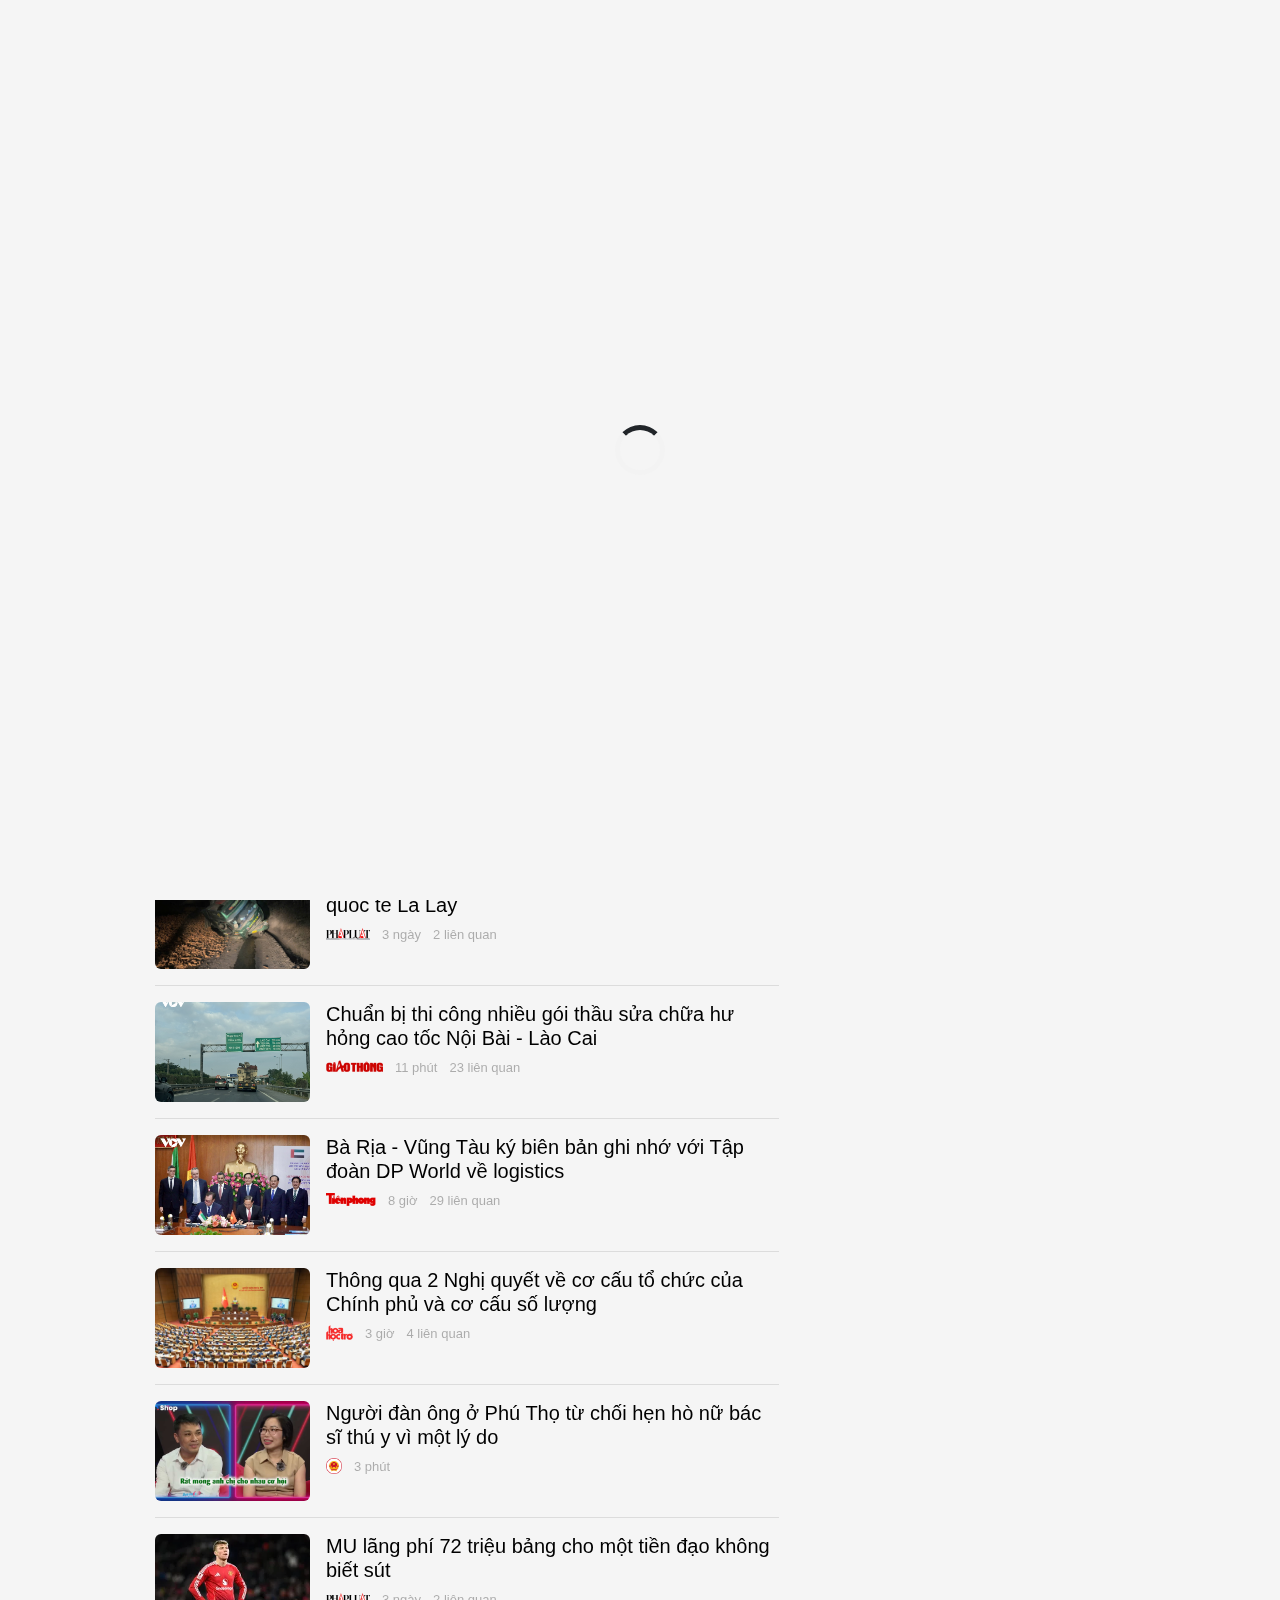
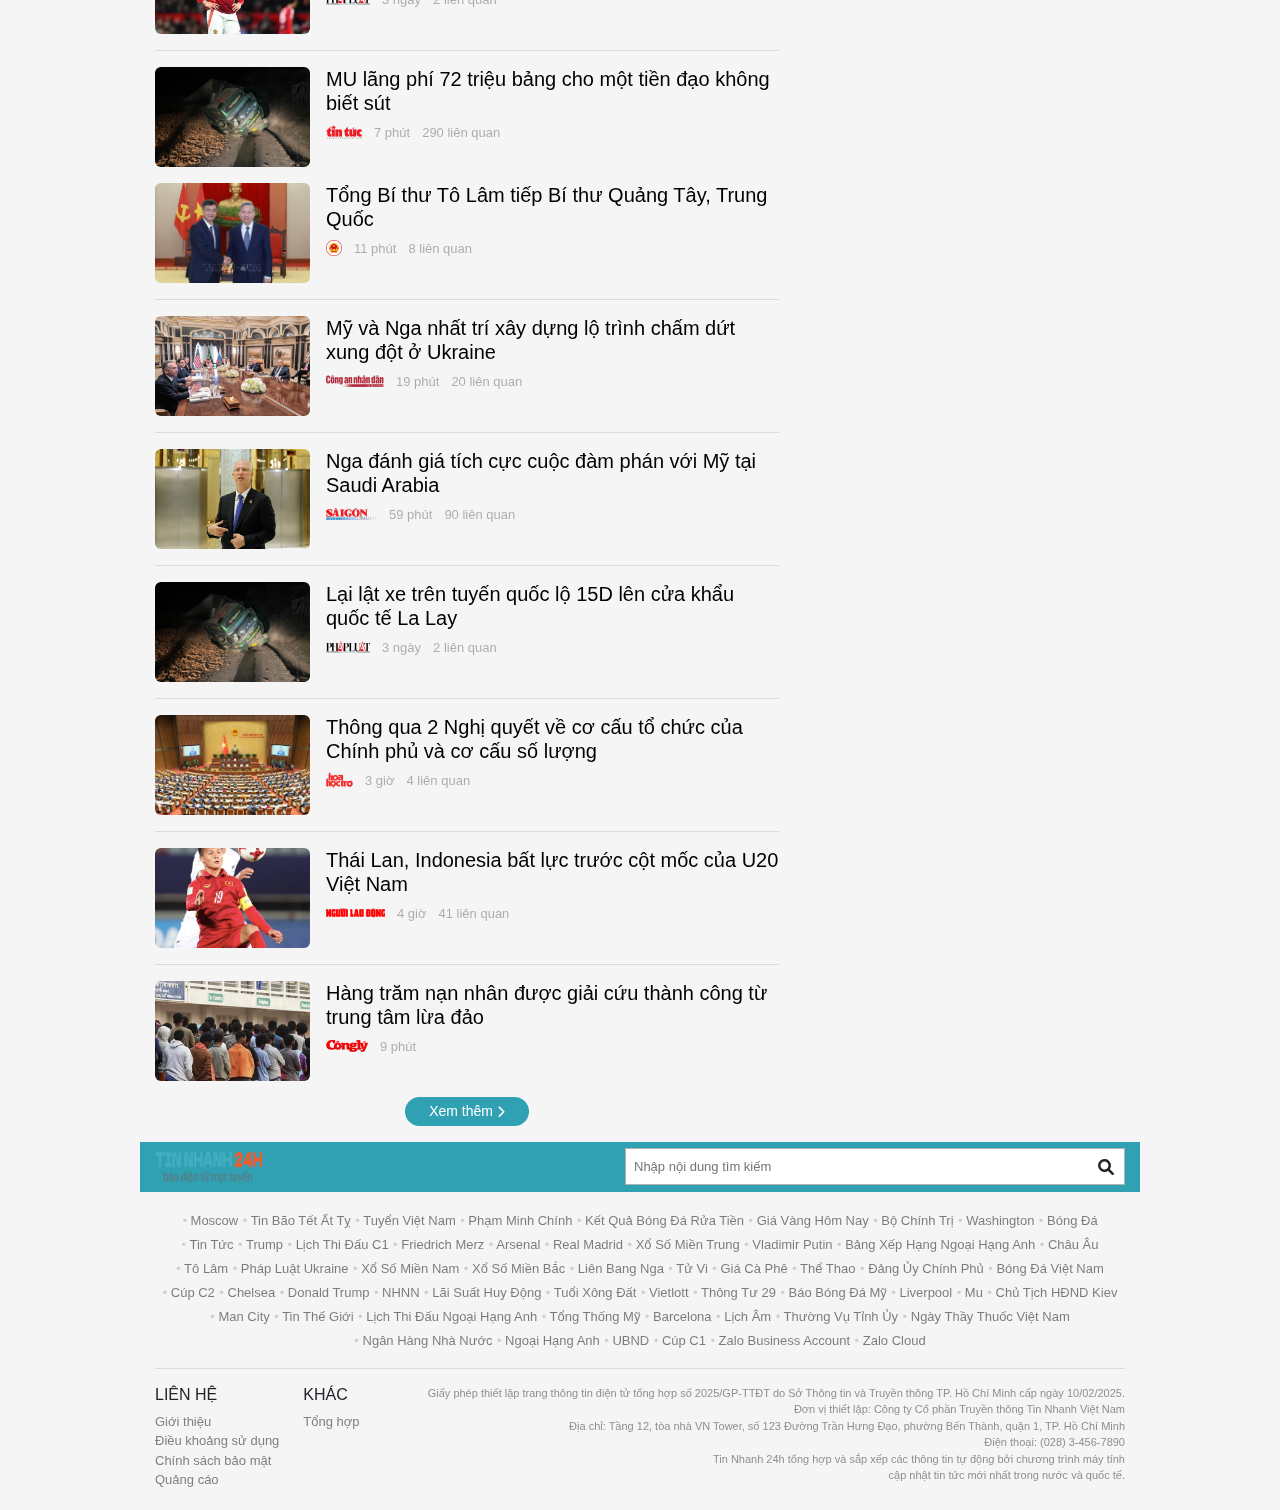
==== html/new.html @ cde20c7b "Initial commit" ====
<!DOCTYPE html>
<html lang="en">
<head>
    <meta charset="UTF-8">
    <meta name="viewport" content="width=device-width, initial-scale=1.0">
    <title>Document</title>
    <link rel="stylesheet" href="https://cdn.jsdelivr.net/npm/bootstrap@5.3.2/dist/css/bootstrap.min.css">
    <link rel="stylesheet" href="https://cdn.jsdelivr.net/npm/bootstrap-icons/font/bootstrap-icons.css">
    <link rel="stylesheet" href="https://cdnjs.cloudflare.com/ajax/libs/font-awesome/6.0.0-beta3/css/all.min.css">
    <link href="https://fonts.googleapis.com/css2?family=Be+Vietnam+Pro:wght@400;500;700&display=swap" rel="stylesheet">
    <link rel="stylesheet" href="../assets/css/style.css">
    <link rel="stylesheet" href="../assets/css/reponsive.css">
</head>
<body>
    <!-- Loading Screen -->
    <div class="loading">
        <div class="loading__loader"></div>
    </div>
    <!-- End Loading Screen -->
    <div class="app">
        <!-- điều hướng -->
        <div class="go-up position-relative text-white text-center rounded-pill cursor-pointer">
            <i class="fa-solid fa-up-long"></i>
        </div>
        <!-- Kết thúc điều hướng -->
        <!-- Phần header -->
        <header class="header">
            <div class="containers">
                <div class="header__level d-flex justify-content-between pt-1 pb-1">
                    <div class="header__left d-flex align-items-center">
                        <div title="Trang chủ" class="header__left-logo ">
                            <img src="../assets/img/logo.png" alt="" class="h-100">
                        </div>
                        <div class="header__left-search position-relative">
                            <div class="input__group d-flex align-items-center">
                                <input type="text" class="input flex-grow-1 border-0 p-2" placeholder="Nhập nội dung tìm kiếm" >
                                <button class="btn btn-search p-0 fs-6">
                                    <i class="fas fa-search p-2"></i>
                                </button>
                            </div>
                            <div class="header__search-list position-absolute d-none">
                            </div>
                        </div>
                    </div>
                    <div class="header__right d-flex align-items-center">
                        <div class="header__right-icon d-flex align-items-center gap-2">
                            <div class="right__icon-user position-relative mt-1">
                                <i title="Cá nhân" class="fa-regular fa-user fs-5 opacity-50 cursor-pointer"></i>
                                <div class="user__downdrop position-absolute d-none">
                                    <h4>Tài khoản</h4>
                                    <div class="user__downdrop-item">
                                        <p class="opacity-50">Bạn đồng ý với việc Đăng nhập/Đăng ký tài khoản chứ!</p>
                                        <div class="form-check">
                                            <input type="checkbox" id="checkbox" class="form-check-input">
                                            <label class="form-check-label" for="checkbox">Tôi đã đọc và đồng ý với Điều khoản sử dụng và Chính sách bảo mật</label>
                                        </div>
                                    </div>
                                    <div class="user__downdrop-item2 d-flex gap-2 d-none">
                                        <div class="downdrop__items-avatar rounded-pill">
                                            
                                        </div>
                                        <div class="downdrop__items-info">
                                            <h5></h5>
                                            <p></p>
                                        </div>
                                    </div>
                                    <div class="user__downdrop-button pt-2 ">
                                        <button class="btn btn-primary w-100 btn__login" disabled data-bs-toggle="modal" data-bs-target="#authModal">Đăng Nhập</button>
                                        <button class="btn btn-primary w-100 btn__logout d-none">Đăng Xuất</button>
                                    </div>
                                </div>
                                <div class="modal fade" id="authModal" tabindex="-1" aria-labelledby="authModalLabel" aria-hidden="true">
                                    <div class="modal-dialog">
                                        <div class="modal-content">
                                            <div class="modal-header">
                                                <h4 class="modal-title" id="authModalLabel">Login</h4>
                                                <button type="button" class="btn-close" data-bs-dismiss="modal"></button>
                                            </div>
                                            <div class="modal-body">
                                                <div id="loginForm">
                                                    <form>
                                                        <div class="mb-3">
                                                            <label for="loginEmail" class="form-label">Email</label>
                                                            <input type="email" class="form-control loginEmail" required>
                                                        </div>
                                                        <div class="mb-3">
                                                            <label for="loginPassword" class="form-label">Password</label>
                                                            <input type="password" class="form-control loginPassword" required>
                                                        </div>
                                                        <button type="submit" class="btn btn-primary w-100">Login</button>
                                                    </form>
                                                    <p class="mt-3 text-center">
                                                        Chưa có tài khoản? <a href="#" class="switchToRegister">Đăng ký</a>
                                                    </p>
                                                </div>
                                
                                                <div id="registerForm" style="display: none;">
                                                    <form>
                                                        <div class="mb-3">
                                                            <label for="registerUser" class="form-label">Tên đăng nhập</label>
                                                            <input type="text" class="form-control registerUser" required>
                                                        </div>
                                                        <div class="mb-3">
                                                            <label for="registerEmail" class="form-label">Email</label>
                                                            <input type="email" class="form-control registerEmail" required>
                                                        </div>
                                                        <div class="mb-3">
                                                            <label for="registerPassword" class="form-label">Mật khẩu</label>
                                                            <input type="password" class="form-control registerPassword" required>
                                                        </div>
                                                        <button type="submit" class="btn btn-success w-100">Register</button>
                                                    </form>
                                                    <p class="mt-3 text-center">
                                                        Đã có tài khoản? <a href="#" class="switchToLogin">Đăng nhập</a>
                                                    </p>
                                                </div>
                                            </div>
                                        </div>
                                    </div>
                                </div>
                            </div>
                            <div class="right__icon-block d-flex flex-wrap gap-1 align-items-center justify-content-center rounded-2 opacity-50">
                                <i class="fa-regular fa-square"></i>
                                <i class="fa-regular fa-square"></i>
                                <i class="fa-regular fa-square"></i>
                                <i class="fa-regular fa-square"></i>
                            </div>
                            <div class="right__icon-search d-none">
                                <i class="fas fa-search"></i>
                            </div>
                        </div>
                    </div>
                </div>
            </div>
        </header>
        <!-- Kết thúc phần header -->

        <!-- Phần section1 -->
        <section class="section1 position-relative">
            <div class="navbar p-0">
                <div class="containers">
                    <div class="navbar__menus d-flex w-100 justify-content-between align-items-center">
                        <div class="menu__left d-flex text-white">
                            <nav class="navbar__menu-lists d-flex">
                                <a class="" href="./index.html">NÓNG</a>
                                <a class="active" href="./new.html">MỚI</a>
                                <a class="" href="./video.html">VIDEO</a>
                                <a class="" href="./topic.html">CHỦ ĐỀ</a>
                            </nav>
                            <div class="navbar__menu-topic d-flex align-items-center gap-1 ms-1">
                                <div class="menu__topic-item rounded-pill"># Năng lượng tích cực</div>
                                <div class="menu__topic-item rounded-pill"># Khám phá Việt Nam</div>
                                <div class="menu__topic-item rounded-pill"># Tin Tức Nóng</div>
                            </div>
                        </div>
                        <div class="navbar__menu-icon" title="Chuyên mục" >
                            <i class="fas fa-bars text-white h-100"></i>
                        </div>
                    </div>
                </div>
            </div>
            <div class="navbar__menu-full position-absolute pt-3 pb-2 d-none">
                <div class="containers">
                    <div class="menu__full-lists d-flex flex-wrap">
                        <div class="menu__full-item mb-2">
                            <h2 class="menu__full-heading fs-6 ps-3">BÓNG ĐÁ</h2>
                        </div>
                        <div class="menu__full-item mb-2">
                            <h2 class="menu__full-heading fs-6 ps-3">THẾ GIỚI</h2>
                        </div>
                        <div class="menu__full-item mb-2">
                            <h2 class="menu__full-heading fs-6 ps-3">XÃ HỘI</h2>
                            <ul>
                                <li>Thời sự</li>
                                <li>Giao thông</li>
                                <li>Môi trường</li>
                            </ul>
                        </div>
                        <div class="menu__full-item mb-2">
                            <h2 class="menu__full-heading fs-6 ps-3">VĂN HÓA</h2>
                            <ul>
                                <li>Nghệ thuật</li>
                                <li>Ẩm thực</li>
                                <li>Du lịch</li>
                            </ul>
                        </div>
                        <div class="menu__full-item mb-2">
                            <h2 class="menu__full-heading fs-6 ps-3">KINH TẾ</h2>
                            <ul>
                                <li>Lao động - Việc làm</li>
                                <li>Tài chính</li>
                                <li>Chứng khoán</li>
                                <li>Kinh doanh</li>
                            </ul>
                        </div>
                        <div class="menu__full-item mb-2">
                            <h2 class="menu__full-heading fs-6 ps-3">GIÁO DỤC</h2>
                            <ul>
                                <li>Học bổng - Du lịch</li>
                                <li>Đào tạo - Thi cử</li>
                                <li>Tuyển sinh 2024</li>
                            </ul>
                        </div>
                        <div class="menu__full-item mb-2">
                            <h2 class="menu__full-heading fs-6 ps-3">THỂ THAO</h2>
                            <ul>
                                <li>Bóng đá quốc tế</li>
                                <li>Bóng đá Việt Nam</li>
                                <li>Quần vợt</li>
                            </ul>
                        </div>
                        <div class="menu__full-item mb-2">
                            <h2 class="menu__full-heading fs-6 ps-3">GIẢI TRÍ</h2>
                            <ul>
                                <li>Âm nhạc</li>   
                                <li>Thời trang</li>
                                <li>Điện ảnh - Truyền hình</li>
                            </ul>
                        </div>
                        <div class="menu__full-item mb-2">
                            <h2 class="menu__full-heading fs-6 ps-3">PHÁP LUẬT</h2>
                            <ul>
                                <li>An ninh - Trật tự</li>
                                <li>Hình sự - Dân sự</li>
                            </ul>
                        </div>
                        <div class="menu__full-item mb-2">
                            <h2 class="menu__full-heading fs-6 ps-3">CÔNG NGHỆ</h2>
                            <ul>
                                <li>CNTT - Viễn thông</li>
                                <li>Thiết bị - Phần cứng</li>
                            </ul>
                        </div>
                        <div class="menu__full-item mb-2">
                            <h2 class="menu__full-heading fs-6 ps-3">KHOA HỌC</h2>
                        </div>
                        <div class="menu__full-item mb-2">
                            <h2 class="menu__full-heading fs-6 ps-3">ĐỜI SỐNG</h2>
                            <ul>
                                <li>Dinh dưỡng - Làm đẹp</li>
                                <li>Tình yêu - Hôn nhân</li>
                                <li>Sức khỏe - Y tế</li>
                            </ul>
                        </div>
                        <div class="menu__full-item mb-2">
                            <h2 class="menu__full-heading fs-6 ps-3">XE CỘ</h2>
                        </div>
                        <div class="menu__full-item mb-2">
                            <h2 class="menu__full-heading fs-6 ps-3">Nhà Đất</h2>
                            <ul>
                                <li>Quản lý - Quy hoạch</li>
                                <li>Không gian - Kiến trúc</li>
                            </ul>
                        </div>
                        <div class="menu__full-item mb-2">
                            <h2 class="menu__full-heading fs-6 ps-3">TIỆN ÍCH</h2>
                            <ul>
                                <li>Kết quả xổ số</li>
                                <li>Giá vàng hôm nay</li>
                                <li>Thời tiết</li>
                                <li>Lịch âm</li>
                            </ul>
                        </div>
                    </div>
                </div>
            </div>
        </section>
        <!-- Kết thúc section1 -->

        <!-- Phần section8 -->
        <section class="section8 d-none">
            <div class="containers">
                <div class="header__left-search section8__header-left position-relative">
                    <div class="input__group d-flex align-items-center">
                        <input type="text" class="input flex-grow-1 border-0 p-2" placeholder="Nhập nội dung tìm kiếm" >
                        <button class="btn btn-search p-0 fs-6">
                            <i class="fas fa-search p-2"></i>
                        </button>
                    </div>
                    <div class="header__search-list position-absolute d-none">
                    </div>
                </div>
            </div>
        </section>
        <!-- Ket thuc section8 -->
        
        <!-- section3 -->
        <section class="section3">
            <div class="containers pt-3 pb-3">
                <div class="secion3__heading">
                    <h3 class="heading__title m-0">TIN MỚI</h3>
                </div>
                <div class="section3__body d-flex justify-content-between">
                    <div class="section3__body-main">
                        <div class="body__content">
                            <div class="content__list content__list-border d-flex flex-column">
                                <a href="./page.html?id=12" class="body__item d-flex gap-3">
                                    <div class="item__img rounded-2">
                                        <img src="../assets/img/title12.png" alt="">
                                    </div>
                                    <div title="Bắt đối tượng trêu ghẹo cô gái, đập phá quán ăn ở TPHCM" class="item__content">
                                        <h2 class="item__content-heading">
                                            Bắt đối tượng trêu ghẹo cô gái, đập phá quán ăn ở TPHCM
                                        </h2>
                                        <div class="item__footer">
                                            <div class="item__footer-logo">
                                                <img src="../assets/img/congannhandan.png" alt="">
                                            </div>
                                            <div class="item__footer-time">
                                                <p>2 giờ</p>
                                            </div>
                                            <div class="item__footer-line">
                                                <p>1 liên quan</p>
                                            </div>
                                        </div>
                                    </div>
                                </a>
                                <a href="./page.html?id=12" class="body__item d-flex gap-3">
                                    <div class="item__img rounded-2">
                                        <img src="../assets/img/title13.webp" alt="">
                                    </div>
                                    <div title="Bắt đối tượng trêu ghẹo cô gái, đập phá quán ăn ở TPHCM" class="item__content">
                                        <h2 class="item__content-heading">
                                            Ba năm xung đột với Ukraine, Nga 'thân' hơn với Trung Quốc, mọi thứ không hẳn đã tốt hơn
                                        </h2>
                                        <div class="item__footer">
                                            <div class="item__footer-logo">
                                                <img src="../assets/img/congannhandan.png" alt="">
                                            </div>
                                            <div class="item__footer-time">
                                                <p>2 giờ</p>
                                            </div>
                                            <div class="item__footer-line">
                                                <p>1 liên quan</p>
                                            </div>
                                        </div>
                                    </div>
                                </a>
                                <a href="./page.html?id=2" class="body__item d-flex gap-3">
                                    <div class="item__img rounded-2">
                                        <img src="../assets/img/title14.webp" alt="">
                                    </div>
                                    <div class="item__content">
                                        <h2 title="Nghị quyết 57 là cơ hội có một không hai với các nhà khoa học" class="item__content-heading">
                                            Nghị quyết 57 là cơ hội có một không hai với các nhà khoa học
                                        </h2>
                                        <div class="item__footer">
                                            <div class="item__footer-logo">
                                                <img src="../assets/img/chinhphu.png" alt="">
                                            </div>
                                            <div class="item__footer-time">
                                                <p>12 phút</p>
                                            </div>
                                            <div class="item__footer-line">
                                                <p>90 liên quan</p>
                                            </div>
                                        </div>
                                    </div>
                                </a>
                                <a href="./page.html?id=3" class="body__item d-flex gap-3">
                                    <div class="item__img rounded-2">
                                        <img src="../assets/img/title15.webp" alt="">
                                    </div>
                                    <div class="item__content">
                                        <h2 title="Phá vỡ thỏa thuận ngừng bắn, Israel phát động không kích vào Lebanon" class="item__content-heading">
                                            Phá vỡ thỏa thuận ngừng bắn, Israel phát động không kích vào Lebanon
                                        </h2>
                                        <div class="item__footer">
                                            <div class="item__footer-logo">
                                                <img src="../assets/img/tintuc.png" alt="">
                                            </div>
                                            <div class="item__footer-time">
                                                <p>3 phút</p>
                                            </div>
                                            <div class="item__footer-line">
                                                <p>4 liên quan</p>
                                            </div>
                                        </div>
                                    </div>
                                </a>
                                <a href="./page.html?id=4" class="body__item d-flex gap-3">
                                    <div class="item__img rounded-2">
                                        <img src="../assets/img/title16.webp" alt="">
                                    </div>
                                    <div class="item__content">
                                        <h2 title="Mẫu xe Geely Monjaro dự kiến ra mắt thị trường Việt Nam với thiết kế nổi bật" class="item__content-heading">
                                            Mẫu xe Geely Monjaro dự kiến ra mắt thị trường Việt Nam với thiết kế nổi bật
                                        </h2>
                                        <div class="item__footer">
                                            <div class="item__footer-logo">
                                                <img src="../assets/img/tintuc.png" alt="">
                                            </div>
                                            <div class="item__footer-time">
                                                <p>20 phút</p>
                                            </div>
                                            <div class="item__footer-line">
                                                <p>1 liên quan</p>
                                            </div>
                                        </div>
                                    </div>
                                </a>
                                <a href="./page.html?id=5" class="body__item d-flex gap-3">
                                    <div class="item__img rounded-2">
                                        <img src="../assets/img/title17.webp" alt="">
                                    </div>
                                    <div class="item__content">
                                        <h2 title="Cô gái Bắc Ninh kể màn rước dâu chưa đầy 1 phút và tấm biển 'lạ' trước cổng" class="item__content-heading">
                                            Cô gái Bắc Ninh kể màn rước dâu chưa đầy 1 phút và tấm biển 'lạ' trước cổng
                                        </h2>
                                        <div class="item__footer">
                                            <div class="item__footer-logo">
                                                <img src="../assets/img/tienphong.png" alt="">
                                            </div>
                                            <div class="item__footer-time">
                                                <p>10 giờ</p>
                                            </div>
                                            <div class="item__footer-line">
                                                <p>8 liên quan</p>
                                            </div>
                                        </div>
                                    </div>
                                </a>
                                <a href="./page.html?id=6" class="body__item d-flex gap-3 border-0">
                                    <div class="item__img rounded-2">
                                        <img src="../assets/img/title18.webp" alt="">
                                    </div>
                                    <div class="item__content">
                                        <h2 title="Ông Zelensky rắn về chuyện 'nợ nần' với Mỹ" class="item__content-heading">
                                            Ông Zelensky rắn về chuyện 'nợ nần' với Mỹ
                                        </h2>
                                        <div class="item__footer">
                                            <div class="item__footer-logo">
                                                <img src="../assets/img/thegioi.png" alt="">
                                            </div>
                                            <div class="item__footer-time">
                                                <p>12 giờ</p>
                                            </div>
                                            <div class="item__footer-line">
                                                <p>12 liên quan</p>
                                            </div>
                                        </div>
                                    </div>
                                </a>
                                <a href="./page.html?id=7" class="body__item d-flex gap-3">
                                    <div class="item__img rounded-2">
                                        <img src="../assets/img/title19.webp" alt="">
                                    </div>
                                    <div class="item__content">
                                        <h2 title="Bắt nguyên chủ tịch phường cùng nguyên cán bộ địa chính do liên quan đến sai phạm đất đai" class="item__content-heading">
                                            Bắt nguyên chủ tịch phường cùng nguyên cán bộ địa chính do liên quan đến sai phạm đất đai
                                        </h2>
                                        <div class="item__footer">
                                            <div class="item__footer-logo">
                                                <img src="../assets/img/congluan.png" alt="">
                                            </div>
                                            <div class="item__footer-time">
                                                <p>2 ngày</p>
                                            </div>
                                            <div class="item__footer-line">
                                                <p>122 liên quan</p>
                                            </div>
                                        </div>
                                    </div>
                                </a>
                                <a href="./page.html?id=8" class="body__item d-flex gap-3">
                                    <div class="item__img rounded-2">
                                        <img src="../assets/img/title20.webp" alt="">
                                    </div>
                                    <div class="item__content">
                                        <h2 title="Giá vàng hôm nay 24-2: Vừa mở cửa đã đồng loạt giảm" class="item__content-heading">
                                            Giá vàng hôm nay 24-2: Vừa mở cửa đã đồng loạt giảm
                                        </h2>
                                        <div class="item__footer">
                                            <div class="item__footer-logo">
                                                <img src="../assets/img/dautu.png" alt="">
                                            </div>
                                            <div class="item__footer-time">
                                                <p>5 phút</p>
                                            </div>
                                            <div class="item__footer-line">
                                                <p>23 liên quan</p>
                                            </div>
                                        </div>
                                    </div>
                                </a>
                                <a href="./page.html?id=9" class="body__item d-flex gap-3">
                                    <div class="item__img rounded-2">
                                        <img src="../assets/img/title21.webp" alt="">
                                    </div>
                                    <div class="item__content">
                                        <h2 title="Án phạt dành cho thủ môn Nguyễn Filip" class="item__content-heading">
                                            Án phạt dành cho thủ môn Nguyễn Filip
                                        </h2>
                                        <div class="item__footer">
                                            <div class="item__footer-logo">
                                                <img src="../assets/img/nguoiduatin.png" alt="">
                                            </div>
                                            <div class="item__footer-time">
                                                <p>1 giờ</p>
                                            </div>
                                            <div class="item__footer-line">
                                                <p></p>
                                            </div>
                                        </div>
                                    </div>
                                </a>
                                <a href="./page.html?id=10" class="body__item d-flex gap-3">
                                    <div class="item__img rounded-2">
                                        <img src="../assets/img/title22.webp" alt="">
                                    </div>
                                    <div class="item__content">
                                        <h2 title="Liệu các công ty phương Tây có khả năng quay trở lại thị trường Nga?" class="item__content-heading">
                                            Liệu các công ty phương Tây có khả năng quay trở lại thị trường Nga?
                                        </h2>
                                        <div class="item__footer">
                                            <div class="item__footer-logo">
                                                <img src="../assets/img/kiemtoan.png" alt="">
                                            </div>
                                            <div class="item__footer-time">
                                                <p>50 phút</p>
                                            </div>
                                            <div class="item__footer-line">
                                                <p>22 liên quan</p>
                                            </div>
                                        </div>
                                    </div>
                                </a>
                                <a href="./page.html?id=11" class="body__item d-flex gap-3">
                                    <div class="item__img rounded-2">
                                        <img src="../assets/img/title23.webp" alt="">
                                    </div>
                                    <div class="item__content">
                                        <h2 title="Chủ tịch UBND tỉnh Lạng Sơn: Cao tốc Lạng Sơn - Thái Nguyên vừa có ý nghĩa phát triển KT-XH, vừa đảm bảo ANQP" class="item__content-heading">
                                            Chủ tịch UBND tỉnh Lạng Sơn: Cao tốc Lạng Sơn - Thái Nguyên vừa có ý nghĩa phát triển KT-XH, vừa đảm bảo ANQP
                                        </h2>
                                        <div class="item__footer">
                                            <div class="item__footer-logo">
                                                <img src="../assets/img/congly.png" alt="">
                                            </div>
                                            <div class="item__footer-time">
                                                <p>34 phút</p>
                                            </div>
                                            <div class="item__footer-line">
                                                <p>10 liên quan</p>
                                            </div>
                                        </div>
                                    </div>
                                </a>
                                <a href="./page.html?id=12" class="body__item d-flex gap-3">
                                    <div class="item__img rounded-2">
                                        <img src="../assets/img/title24.webp" alt="">
                                    </div>
                                    <div class="item__content">
                                        <h2 title="Điểm danh 3 sản phẩm du lịch mới hứa hẹn 'làm mưa làm gió' tại Đà Nẵng" class="item__content-heading">
                                            Điểm danh 3 sản phẩm du lịch mới hứa hẹn 'làm mưa làm gió' tại Đà Nẵng
                                        </h2>
                                        <div class="item__footer">
                                            <div class="item__footer-logo">
                                                <img src="../assets/img/nguoiduatin.png" alt="">
                                            </div>
                                            <div class="item__footer-time">
                                                <p>1 ngày</p>
                                            </div>
                                            <div class="item__footer-line">
                                                <p>1 liên quan</p>
                                            </div>
                                        </div>
                                    </div>
                                </a>
                                <a href="./page.html?id=1" class="body__item d-flex gap-3">
                                    <div class="item__img rounded-2">
                                        <img src="../assets/img/title30.webp" alt="">
                                    </div>
                                    <div class="item__content">
                                        <h2 title="Hơn 4,6 triệu lượt hành khách đi metro số 1 sau 2 tháng vận hành" class="item__content-heading">
                                            Hơn 4,6 triệu lượt hành khách đi metro số 1 sau 2 tháng vận hành
                                        </h2>
                                        <div class="item__footer">
                                            <div class="item__footer-logo">
                                                <img src="../assets/img/dautu.png" alt="">
                                            </div>
                                            <div class="item__footer-time">
                                                <p>14 giờ</p>
                                            </div>
                                            <div class="item__footer-line">
                                                <p>19 liên quan</p>
                                            </div>
                                        </div>
                                    </div>
                                </a>
                                <a href="./page.html?id=2" class="body__item d-flex gap-3">
                                    <div class="item__img rounded-2">
                                        <img src="../assets/img/title29.webp" alt="">
                                    </div>
                                    <div class="item__content">
                                        <h2 title="Hàng trăm nạn nhân được giải cứu thành công từ trung tâm lừa đảo" class="item__content-heading">
                                            Hàng trăm nạn nhân được giải cứu thành công từ trung tâm lừa đảo
                                        </h2>
                                        <div class="item__footer">
                                            <div class="item__footer-logo">
                                                <img src="../assets/img/congly.png" alt="">
                                            </div>
                                            <div class="item__footer-time">
                                                <p>9 phút</p>
                                            </div>
                                            <div class="item__footer-line">
                                                <p></p>
                                            </div>
                                        </div>
                                    </div>
                                </a>
                                <a href="./page.html?id=3" class="body__item d-flex gap-3">
                                    <div class="item__img rounded-2">
                                        <img src="../assets/img/title26.webp" alt="">
                                    </div>
                                    <div class="item__content">
                                        <h2 title="Volvo XC60 được nâng cấp nhẹ thiết kế" class="item__content-heading">
                                            Volvo XC60 được nâng cấp nhẹ thiết kế
                                        </h2>
                                        <div class="item__footer">
                                            <div class="item__footer-logo">
                                                <img src="../assets/img/giaothong.png" alt="">
                                            </div>
                                            <div class="item__footer-time">
                                                <p>3 giờ</p>
                                            </div>
                                            <div class="item__footer-line">
                                                <p>14 liên quan</p>
                                            </div>
                                        </div>
                                    </div>
                                </a>
                                <a href="./page.html?id=4" class="body__item d-flex gap-3 border-0">
                                    <div class="item__img rounded-2">
                                        <img src="../assets/img/title25.webp" alt="">
                                    </div>
                                    <div class="item__content">
                                        <h2 title="'Cha đẻ' ChatGPT đón con đầu lòng" class="item__content-heading">
                                            'Cha đẻ' ChatGPT đón con đầu lòng
                                        </h2>
                                        <div class="item__footer">
                                            <div class="item__footer-logo">
                                                <img src="../assets/img/saigon.png" alt="">
                                            </div>
                                            <div class="item__footer-time">
                                                <p>3 phút</p>
                                            </div>
                                            <div class="item__footer-line">
                                                <p>14 liên quan</p>
                                            </div>
                                        </div>
                                    </div>
                                </a>
                                <a href="./page.html?id=5" class="body__item d-flex gap-3">
                                    <div class="item__img rounded-2">
                                        <img src="../assets/img/title27.webp" alt="">
                                    </div>
                                    <div class="item__content">
                                        <h2 title="Toyota ngừng sản xuất dòng xe Corolla tại Nhật Bản" class="item__content-heading">
                                            Toyota ngừng sản xuất dòng xe Corolla tại Nhật Bản
                                        </h2>
                                        <div class="item__footer">
                                            <div class="item__footer-logo">
                                                <img src="../assets/img/anninh(1).png" alt="">
                                            </div>
                                            <div class="item__footer-time">
                                                <p>31 phút</p>
                                            </div>
                                            <div class="item__footer-line">
                                                <p>141 liên quan</p>
                                            </div>
                                        </div>
                                    </div>
                                </a>
                                <a href="./page.html?id=6" class="body__item d-flex gap-3">
                                    <div class="item__img rounded-2">
                                        <img src="../assets/img/title28.webp" alt="">
                                    </div>
                                    <div class="item__content">
                                        <h2 title="Công ty của Warren Buffett lãi kỷ lục, nắm khối tiền mặt 334 tỷ USD" class="item__content-heading">
                                            Công ty của Warren Buffett lãi kỷ lục, nắm khối tiền mặt 334 tỷ USD
                                        </h2>
                                        <div class="item__footer">
                                            <div class="item__footer-logo">
                                                <img src="../assets/img/dautu.png" alt="">
                                            </div>
                                            <div class="item__footer-time">
                                                <p>1 phút</p>
                                            </div>
                                            <div class="item__footer-line">
                                                <p></p>
                                            </div>
                                        </div>
                                    </div>
                                </a>
                                <a href="./page.html?id=3" class="body__item d-flex gap-3">
                                    <div class="item__img rounded-2">
                                        <img src="../assets/img/title2.png" alt="">
                                    </div>
                                    <div class="item__content">
                                        <h2 title="Tổng Bí thư Tô Lâm tiếp Bí thư Quảng Tây, Trung Quốc" class="item__content-heading">
                                            Tổng Bí thư Tô Lâm tiếp Bí thư Quảng Tây, Trung Quốc
                                        </h2>
                                        <div class="item__footer">
                                            <div class="item__footer-logo">
                                                <img src="../assets/img/chinhphu.png" alt="">
                                            </div>
                                            <div class="item__footer-time">
                                                <p>11 phút</p>
                                            </div>
                                            <div class="item__footer-line">
                                                <p>8 liên quan</p>
                                            </div>
                                        </div>
                                    </div>
                                </a>
                                <a href="./page.html?id=3" class="body__item d-flex gap-3">
                                    <div class="item__img rounded-2">
                                        <img src="../assets/img/title3.png" alt="">
                                    </div>
                                    <div class="item__content">
                                        <h2 title="Mỹ và Nga nhất trí xây dựng lộ trình chấm dứt xung đột ở Ukraine" class="item__content-heading">
                                            Mỹ và Nga nhất trí xây dựng lộ trình chấm dứt xung đột ở Ukraine
                                        </h2>
                                        <div class="item__footer">
                                            <div class="item__footer-logo">
                                                <img src="../assets/img/congannhandan.png" alt="">
                                            </div>
                                            <div class="item__footer-time">
                                                <p>19 phút</p>
                                            </div>
                                            <div class="item__footer-line">
                                                <p>20 liên quan</p>
                                            </div>
                                        </div>
                                    </div>
                                </a>
                                <a href="./page.html?id=4" class="body__item d-flex gap-3">
                                    <div class="item__img rounded-2">
                                        <img src="../assets/img/title4.png" alt="">
                                    </div>
                                    <div class="item__content">
                                        <h2 title="Nga đánh giá tích cực cuộc đàm phán với Mỹ tại Saudi Arabia" class="item__content-heading">
                                            Nga đánh giá tích cực cuộc đàm phán với Mỹ tại Saudi Arabia
                                        </h2>
                                        <div class="item__footer">
                                            <div class="item__footer-logo">
                                                <img src="../assets/img/saigon.png" alt="">
                                            </div>
                                            <div class="item__footer-time">
                                                <p>59 phút</p>
                                            </div>
                                            <div class="item__footer-line">
                                                <p>90 liên quan</p>
                                            </div>
                                        </div>
                                    </div>
                                </a>
                                <a href="./page.html?id=5" class="body__item d-flex gap-3">
                                    <div class="item__img rounded-2">
                                        <img src="../assets/img/title5.png" alt="">
                                    </div>
                                    <div class="item__content">
                                        <h2 title="Lại lật xe trên tuyến quốc lộ 15D lên cửa khẩu quốc tế La Lay" class="item__content-heading">
                                            Lại lật xe trên tuyến quốc lộ 15D lên cửa khẩu quốc tế La Lay
                                        </h2>
                                        <div class="item__footer">
                                            <div class="item__footer-logo">
                                                <img src="../assets/img/phapluat.png" alt="">
                                            </div>
                                            <div class="item__footer-time">
                                                <p>3 ngày</p>
                                            </div>
                                            <div class="item__footer-line">
                                                <p>2 liên quan</p>
                                            </div>
                                        </div>
                                    </div>
                                </a>
                                <a href="./page.html?id=6" class="body__item d-flex gap-3">
                                    <div class="item__img rounded-2">
                                        <img src="../assets/img/title6.png" alt="">
                                    </div>
                                    <div class="item__content">
                                        <h2 title="Chuẩn bị thi công nhiều gói thầu sửa chữa hư hỏng cao tốc Nội Bài - Lào Cai" class="item__content-heading">
                                            Chuẩn bị thi công nhiều gói thầu sửa chữa hư hỏng cao tốc Nội Bài - Lào Cai
                                        </h2>
                                        <div class="item__footer">
                                            <div class="item__footer-logo">
                                                <img src="../assets/img/giaothong.png" alt="">
                                            </div>
                                            <div class="item__footer-time">
                                                <p>11 phút</p>
                                            </div>
                                            <div class="item__footer-line">
                                                <p>23 liên quan</p>
                                            </div>
                                        </div>
                                    </div>
                                </a>
                                <a href="./page.html?id=7" class="body__item d-flex gap-3">
                                    <div class="item__img rounded-2">
                                        <img src="../assets/img/title7.png" alt="">
                                    </div>
                                    <div class="item__content">
                                        <h2 title="Bà Rịa - Vũng Tàu ký biên bản ghi nhớ với Tập đoàn DP World về logistics" class="item__content-heading">
                                            Bà Rịa - Vũng Tàu ký biên bản ghi nhớ với Tập đoàn DP World về logistics
                                        </h2>
                                        <div class="item__footer">
                                            <div class="item__footer-logo">
                                                <img src="../assets/img/tienphong.png" alt="">
                                            </div>
                                            <div class="item__footer-time">
                                                <p>8 giờ</p>
                                            </div>
                                            <div class="item__footer-line">
                                                <p>29 liên quan</p>
                                            </div>
                                        </div>
                                    </div>
                                </a>
                                <a href="./page.html?id=8" class="body__item d-flex gap-3">
                                    <div class="item__img rounded-2">
                                        <img src="../assets/img/title8.png" alt="">
                                    </div>
                                    <div class="item__content">
                                        <h2 title="Thông qua 2 Nghị quyết về cơ cấu tổ chức của Chính phủ và cơ cấu số lượng" class="item__content-heading">
                                            Thông qua 2 Nghị quyết về cơ cấu tổ chức của Chính phủ và cơ cấu số lượng
                                        </h2>
                                        <div class="item__footer">
                                            <div class="item__footer-logo">
                                                <img src="../assets/img/hoahoctro.png" alt="">
                                            </div>
                                            <div class="item__footer-time">
                                                <p>3 giờ</p>
                                            </div>
                                            <div class="item__footer-line">
                                                <p>4 liên quan</p>
                                            </div>
                                        </div>
                                    </div>
                                </a>
                                <a href="./page.html?id=9" class="body__item d-flex gap-3">
                                    <div class="item__img rounded-2">
                                        <img src="../assets/img/title9.png" alt="">
                                    </div>
                                    <div class="item__content">
                                        <h2 title="Người đàn ông ở Phú Thọ từ chối hẹn hò nữ bác sĩ thú y vì một lý do" class="item__content-heading">
                                            Người đàn ông ở Phú Thọ từ chối hẹn hò nữ bác sĩ thú y vì một lý do
                                        </h2>
                                        <div class="item__footer">
                                            <div class="item__footer-logo">
                                                <img src="../assets/img/chinhphu.png" alt="">
                                            </div>
                                            <div class="item__footer-time">
                                                <p>3 phút</p>
                                            </div>
                                            <div class="item__footer-line">
                                                <p></p>
                                            </div>
                                        </div>
                                    </div>
                                </a>
                                <a href="./page.html?id=10" class="body__item d-flex gap-3">
                                    <div class="item__img rounded-2">
                                        <img src="../assets/img/title10.webp" alt="">
                                    </div>
                                    <div class="item__content">
                                        <h2 title="MU lãng phí 72 triệu bảng cho một tiền đạo không biết sút" class="item__content-heading">
                                            MU lãng phí 72 triệu bảng cho một tiền đạo không biết sút
                                        </h2>
                                        <div class="item__footer">
                                            <div class="item__footer-logo">
                                                <img src="../assets/img/phapluat.png" alt="">
                                            </div>
                                            <div class="item__footer-time">
                                                <p>3 ngày</p>
                                            </div>
                                            <div class="item__footer-line">
                                                <p>2 liên quan</p>
                                            </div>
                                        </div>
                                    </div>
                                </a>
                                <a href="./page.html?id=5" class="body__item d-flex gap-3">
                                    <div class="item__img rounded-2">
                                        <img src="../assets/img/title5.png" alt="">
                                    </div>
                                    <div class="item__content">
                                        <h2 title="MU lãng phí 72 triệu bảng cho một tiền đạo không biết sút" class="item__content-heading">
                                            MU lãng phí 72 triệu bảng cho một tiền đạo không biết sút
                                        </h2>
                                        <div class="item__footer">
                                            <div class="item__footer-logo">
                                                <img src="../assets/img/tintuc.png" alt="">
                                            </div>
                                            <div class="item__footer-time">
                                                <p>7 phút</p>
                                            </div>
                                            <div class="item__footer-line">
                                                <p>290 liên quan</p>
                                            </div>
                                        </div>
                                    </div>
                                </a>
                                <a href="./page.html?id=2" class="body__item d-flex gap-3 border-0 pt-0">
                                    <div class="item__img rounded-2">
                                        <img src="../assets/img/title2.png" alt="">
                                    </div>
                                    <div class="item__content">
                                        <h2 title="Tổng Bí thư Tô Lâm tiếp Bí thư Quảng Tây, Trung Quốc" class="item__content-heading">
                                            Tổng Bí thư Tô Lâm tiếp Bí thư Quảng Tây, Trung Quốc
                                        </h2>
                                        <div class="item__footer">
                                            <div class="item__footer-logo">
                                                <img src="../assets/img/chinhphu.png" alt="">
                                            </div>
                                            <div class="item__footer-time">
                                                <p>11 phút</p>
                                            </div>
                                            <div class="item__footer-line">
                                                <p>8 liên quan</p>
                                            </div>
                                        </div>
                                    </div>
                                </a>
                                <a href="./page.html?id=3" class="body__item d-flex gap-3">
                                    <div class="item__img rounded-2">
                                        <img src="../assets/img/title3.png" alt="">
                                    </div>
                                    <div class="item__content">
                                        <h2 title="Mỹ và Nga nhất trí xây dựng lộ trình chấm dứt xung đột ở Ukraine" class="item__content-heading">
                                            Mỹ và Nga nhất trí xây dựng lộ trình chấm dứt xung đột ở Ukraine
                                        </h2>
                                        <div class="item__footer">
                                            <div class="item__footer-logo">
                                                <img src="../assets/img/congannhandan.png" alt="">
                                            </div>
                                            <div class="item__footer-time">
                                                <p>19 phút</p>
                                            </div>
                                            <div class="item__footer-line">
                                                <p>20 liên quan</p>
                                            </div>
                                        </div>
                                    </div>
                                </a>
                                <a href="./page.html?id=4" class="body__item d-flex gap-3">
                                    <div class="item__img rounded-2">
                                        <img src="../assets/img/title4.png" alt="">
                                    </div>
                                    <div class="item__content">
                                        <h2 title="Nga đánh giá tích cực cuộc đàm phán với Mỹ tại Saudi Arabia" class="item__content-heading">
                                            Nga đánh giá tích cực cuộc đàm phán với Mỹ tại Saudi Arabia
                                        </h2>
                                        <div class="item__footer">
                                            <div class="item__footer-logo">
                                                <img src="../assets/img/saigon.png" alt="">
                                            </div>
                                            <div class="item__footer-time">
                                                <p>59 phút</p>
                                            </div>
                                            <div class="item__footer-line">
                                                <p>90 liên quan</p>
                                            </div>
                                        </div>
                                    </div>
                                </a>
                                <a href="./page.html?id=5" class="body__item d-flex gap-3">
                                    <div class="item__img rounded-2">
                                        <img src="../assets/img/title5.png" alt="">
                                    </div>
                                    <div class="item__content">
                                        <h2 title="Lại lật xe trên tuyến quốc lộ 15D lên cửa khẩu quốc tế La Lay" class="item__content-heading">
                                            Lại lật xe trên tuyến quốc lộ 15D lên cửa khẩu quốc tế La Lay
                                        </h2>
                                        <div class="item__footer">
                                            <div class="item__footer-logo">
                                                <img src="../assets/img/phapluat.png" alt="">
                                            </div>
                                            <div class="item__footer-time">
                                                <p>3 ngày</p>
                                            </div>
                                            <div class="item__footer-line">
                                                <p>2 liên quan</p>
                                            </div>
                                        </div>
                                    </div>
                                </a>
                                <a href="./page.html?id=8" class="body__item d-flex gap-3">
                                    <div class="item__img rounded-2">
                                        <img src="../assets/img/title8.png" alt="">
                                    </div>
                                    <div class="item__content">
                                        <h2 title="Thông qua 2 Nghị quyết về cơ cấu tổ chức của Chính phủ và cơ cấu số lượng" class="item__content-heading">
                                            Thông qua 2 Nghị quyết về cơ cấu tổ chức của Chính phủ và cơ cấu số lượng
                                        </h2>
                                        <div class="item__footer">
                                            <div class="item__footer-logo">
                                                <img src="../assets/img/hoahoctro.png" alt="">
                                            </div>
                                            <div class="item__footer-time">
                                                <p>3 giờ</p>
                                            </div>
                                            <div class="item__footer-line">
                                                <p>4 liên quan</p>
                                            </div>
                                        </div>
                                    </div>
                                </a>
                                <a href="./page.html?id=11" class="body__item d-flex gap-3">
                                    <div class="item__img rounded-2">
                                        <img src="../assets/img/title11.png" alt="">
                                    </div>
                                    <div class="item__content">
                                        <h2 title="Thái Lan, Indonesia bất lực trước cột mốc của U20 Việt Nam" class="item__content-heading">
                                            Thái Lan, Indonesia bất lực trước cột mốc của U20 Việt Nam
                                        </h2>
                                        <div class="item__footer">
                                            <div class="item__footer-logo">
                                                <img src="../assets/img/nguoilaodong.png" alt="">
                                            </div>
                                            <div class="item__footer-time">
                                                <p>4 giờ</p>
                                            </div>
                                            <div class="item__footer-line">
                                                <p>41 liên quan</p>
                                            </div>
                                        </div>
                                    </div>
                                </a>
                                <a href="./page.html?id=12" class="body__item d-flex gap-3">
                                    <div class="item__img rounded-2">
                                        <img src="../assets/img/title29.webp" alt="">
                                    </div>
                                    <div class="item__content">
                                        <h2 title="Hàng trăm nạn nhân được giải cứu thành công từ trung tâm lừa đảo" class="item__content-heading">
                                            Hàng trăm nạn nhân được giải cứu thành công từ trung tâm lừa đảo
                                        </h2>
                                        <div class="item__footer">
                                            <div class="item__footer-logo">
                                                <img src="../assets/img/congly.png" alt="">
                                            </div>
                                            <div class="item__footer-time">
                                                <p>9 phút</p>
                                            </div>
                                            <div class="item__footer-line">
                                                <p></p>
                                            </div>
                                        </div>
                                    </div>
                                </a>
                            </div>
                            <div class="content__btn d-flex justify-content-center">
                                <button class="btn-link rounded-pill">Xem thêm <i class="fa-solid fa-chevron-right"></i></button>
                            </div>
                        </div>
                    </div>
                    <!-- Phần extra -->
                    <div class="section3__body-extra ms-3">
                        <div class="extra__list d-flex flex-column gap-4">
                            <!-- extra1 -->
                            <div class="extra__list-item extra__list-item-2">
                                <h1 class="extra__list-heading d-flex gap-2 align-items-end">
                                    <span >NÓNG 24H</span>
                                    <div class="extra__line"></div>
                                </h1>
                                <div class="content__list">
                                    <a href="./page.html?id=1" class="body__item d-flex gap-3 border-0">
                                        <div class="item__img rounded-2">
                                            <img src="../assets/img/title20.webp" alt="">
                                        </div>
                                        <div class="item__content">
                                            <h2 title="Giá vàng hôm nay 24-2: Vừa mở cửa đã đồng loạt giảm" class="item__content-heading">
                                                Giá vàng hôm nay 24-2: Vừa mở cửa đã đồng loạt giảm
                                            </h2>
                                            <div class="item__footer">
                                                <div class="item__footer-logo">
                                                    <img src="../assets/img/dautu.png" alt="">
                                                </div>
                                                <div class="item__footer-time">
                                                    <p>5 phút</p>
                                                </div>
                                                <div class="item__footer-line">
                                                    <p>23 liên quan</p>
                                                </div>
                                            </div>
                                        </div>
                                    </a>
                                    <a href="./page.html?id=2" class="body__item d-flex gap-3">
                                        <div class="item__img rounded-2">
                                            <img src="../assets/img/title21.webp" alt="">
                                        </div>
                                        <div class="item__content">
                                            <h2 title="Án phạt dành cho thủ môn Nguyễn Filip" class="item__content-heading">
                                                Án phạt dành cho thủ môn Nguyễn Filip
                                            </h2>
                                            <div class="item__footer">
                                                <div class="item__footer-logo">
                                                    <img src="../assets/img/nguoiduatin.png" alt="">
                                                </div>
                                                <div class="item__footer-time">
                                                    <p>1 giờ</p>
                                                </div>
                                                <div class="item__footer-line">
                                                    <p></p>
                                                </div>
                                            </div>
                                        </div>
                                    </a>
                                    <a href="./page.html?id=3" class="body__item d-flex gap-3">
                                        <div class="item__img rounded-2">
                                            <img src="../assets/img/title22.webp" alt="">
                                        </div>
                                        <div class="item__content">
                                            <h2 title="Liệu các công ty phương Tây có khả năng quay trở lại thị trường Nga?" class="item__content-heading">
                                                Liệu các công ty phương Tây có khả năng quay trở lại thị trường Nga?
                                            </h2>
                                            <div class="item__footer">
                                                <div class="item__footer-logo">
                                                    <img src="../assets/img/kiemtoan.png" alt="">
                                                </div>
                                                <div class="item__footer-time">
                                                    <p>50 phút</p>
                                                </div>
                                                <div class="item__footer-line">
                                                    <p>22 liên quan</p>
                                                </div>
                                            </div>
                                        </div>
                                    </a>
                                    <a href="./page.html?id=4" class="body__item d-flex gap-3">
                                        <div class="item__img rounded-2">
                                            <img src="../assets/img/title23.webp" alt="">
                                        </div>
                                        <div class="item__content">
                                            <h2 title="Chủ tịch UBND tỉnh Lạng Sơn: Cao tốc Lạng Sơn - Thái Nguyên vừa có ý nghĩa phát triển KT-XH, vừa đảm bảo ANQP" class="item__content-heading">
                                                Chủ tịch UBND tỉnh Lạng Sơn: Cao tốc Lạng Sơn - Thái Nguyên vừa có ý nghĩa phát triển KT-XH, vừa đảm bảo ANQP
                                            </h2>
                                            <div class="item__footer">
                                                <div class="item__footer-logo">
                                                    <img src="../assets/img/congly.png" alt="">
                                                </div>
                                                <div class="item__footer-time">
                                                    <p>34 phút</p>
                                                </div>
                                                <div class="item__footer-line">
                                                    <p>10 liên quan</p>
                                                </div>
                                            </div>
                                        </div>
                                    </a>
                                    <a href="./page.html?id=5" class="body__item d-flex gap-3">
                                        <div class="item__img rounded-2">
                                            <img src="../assets/img/title24.webp" alt="">
                                        </div>
                                        <div class="item__content">
                                            <h2 title="Điểm danh 3 sản phẩm du lịch mới hứa hẹn 'làm mưa làm gió' tại Đà Nẵng" class="item__content-heading">
                                                Điểm danh 3 sản phẩm du lịch mới hứa hẹn 'làm mưa làm gió' tại Đà Nẵng
                                            </h2>
                                            <div class="item__footer">
                                                <div class="item__footer-logo">
                                                    <img src="../assets/img/nguoiduatin.png" alt="">
                                                </div>
                                                <div class="item__footer-time">
                                                    <p>1 ngày</p>
                                                </div>
                                                <div class="item__footer-line">
                                                    <p>1 liên quan</p>
                                                </div>
                                            </div>
                                        </div>
                                    </a>
                                    <a href="./page.html?id=4" class="body__item d-flex gap-3">
                                        <div class="item__img rounded-2">
                                            <img src="../assets/img/title4.png" alt="">
                                        </div>
                                        <div class="item__content">
                                            <h2 title="Nga đánh giá tích cực cuộc đàm phán với Mỹ tại Saudi Arabia" class="item__content-heading">
                                                Nga đánh giá tích cực cuộc đàm phán với Mỹ tại Saudi Arabia
                                            </h2>
                                            <div class="item__footer">
                                                <div class="item__footer-logo">
                                                    <img src="../assets/img/saigon.png" alt="">
                                                </div>
                                                <div class="item__footer-time">
                                                    <p>59 phút</p>
                                                </div>
                                                <div class="item__footer-line">
                                                    <p>90 liên quan</p>
                                                </div>
                                            </div>
                                        </div>
                                    </a>
                                    <a href="./page.html?id=5" class="body__item d-flex gap-3">
                                        <div class="item__img rounded-2">
                                            <img src="../assets/img/title5.png" alt="">
                                        </div>
                                        <div class="item__content">
                                            <h2 title="Lại lật xe trên tuyến quốc lộ 15D lên cửa khẩu quốc tế La Lay" class="item__content-heading">
                                                Lại lật xe trên tuyến quốc lộ 15D lên cửa khẩu quốc tế La Lay
                                            </h2>
                                            <div class="item__footer">
                                                <div class="item__footer-logo">
                                                    <img src="../assets/img/phapluat.png" alt="">
                                                </div>
                                                <div class="item__footer-time">
                                                    <p>3 ngày</p>
                                                </div>
                                                <div class="item__footer-line">
                                                    <p>2 liên quan</p>
                                                </div>
                                            </div>
                                        </div>
                                    </a>
                                    <a href="./page.html?id=6" class="body__item d-flex gap-3">
                                        <div class="item__img rounded-2">
                                            <img src="../assets/img/title8.png" alt="">
                                        </div>
                                        <div class="item__content">
                                            <h2 title="Thông qua 2 Nghị quyết về cơ cấu tổ chức của Chính phủ và cơ cấu số lượng" class="item__content-heading">
                                                Thông qua 2 Nghị quyết về cơ cấu tổ chức của Chính phủ và cơ cấu số lượng
                                            </h2>
                                            <div class="item__footer">
                                                <div class="item__footer-logo">
                                                    <img src="../assets/img/hoahoctro.png" alt="">
                                                </div>
                                                <div class="item__footer-time">
                                                    <p>3 giờ</p>
                                                </div>
                                                <div class="item__footer-line">
                                                    <p>4 liên quan</p>
                                                </div>
                                            </div>
                                        </div>
                                    </a>
                                    <a href="./page.html?id=11" class="body__item d-flex gap-3">
                                        <div class="item__img rounded-2">
                                            <img src="../assets/img/title11.png" alt="">
                                        </div>
                                        <div class="item__content">
                                            <h2 title="Thái Lan, Indonesia bất lực trước cột mốc của U20 Việt Nam" class="item__content-heading">
                                                Thái Lan, Indonesia bất lực trước cột mốc của U20 Việt Nam
                                            </h2>
                                            <div class="item__footer">
                                                <div class="item__footer-logo">
                                                    <img src="../assets/img/nguoilaodong.png" alt="">
                                                </div>
                                                <div class="item__footer-time">
                                                    <p>4 giờ</p>
                                                </div>
                                                <div class="item__footer-line">
                                                    <p>41 liên quan</p>
                                                </div>
                                            </div>
                                        </div>
                                    </a>
                                </div>
                            </div>
                            <!-- extra2 -->
                            <div class="extra__list-item extra__list-item-2">
                                <h1 class="extra__list-heading d-flex gap-2 align-items-end">
                                    <span class="extra__heading2">GÓC NHÌN & PHÂN TÍCH</span>
                                    <div class="extra__line extra__line2"></div>
                                </h1>
                                <div class="content__list">
                                    <a href="./page.html?id=12" class="body__item d-flex gap-3 border-0">
                                        <div class="item__img rounded-2">
                                            <img src="../assets/img/title20.webp" alt="">
                                        </div>
                                        <div class="item__content">
                                            <h2 title="Giá vàng hôm nay 24-2: Vừa mở cửa đã đồng loạt giảm" class="item__content-heading">
                                                Giá vàng hôm nay 24-2: Vừa mở cửa đã đồng loạt giảm
                                            </h2>
                                            <div class="item__footer">
                                                <div class="item__footer-logo">
                                                    <img src="../assets/img/dautu.png" alt="">
                                                </div>
                                                <div class="item__footer-time">
                                                    <p>5 phút</p>
                                                </div>
                                                <div class="item__footer-line">
                                                    <p>23 liên quan</p>
                                                </div>
                                            </div>
                                        </div>
                                    </a>
                                    <a href="./page.html?id=1" class="body__item d-flex gap-3">
                                        <div class="item__img rounded-2">
                                            <img src="../assets/img/title21.webp" alt="">
                                        </div>
                                        <div class="item__content">
                                            <h2 title="Án phạt dành cho thủ môn Nguyễn Filip" class="item__content-heading">
                                                Án phạt dành cho thủ môn Nguyễn Filip
                                            </h2>
                                            <div class="item__footer">
                                                <div class="item__footer-logo">
                                                    <img src="../assets/img/nguoiduatin.png" alt="">
                                                </div>
                                                <div class="item__footer-time">
                                                    <p>1 giờ</p>
                                                </div>
                                                <div class="item__footer-line">
                                                    <p></p>
                                                </div>
                                            </div>
                                        </div>
                                    </a>
                                    <a href="./page.html?id=2" class="body__item d-flex gap-3">
                                        <div class="item__img rounded-2">
                                            <img src="../assets/img/title22.webp" alt="">
                                        </div>
                                        <div class="item__content">
                                            <h2 title="Liệu các công ty phương Tây có khả năng quay trở lại thị trường Nga?" class="item__content-heading">
                                                Liệu các công ty phương Tây có khả năng quay trở lại thị trường Nga?
                                            </h2>
                                            <div class="item__footer">
                                                <div class="item__footer-logo">
                                                    <img src="../assets/img/kiemtoan.png" alt="">
                                                </div>
                                                <div class="item__footer-time">
                                                    <p>50 phút</p>
                                                </div>
                                                <div class="item__footer-line">
                                                    <p>22 liên quan</p>
                                                </div>
                                            </div>
                                        </div>
                                    </a>
                                    <a href="./page.html?id=3" class="body__item d-flex gap-3">
                                        <div class="item__img rounded-2">
                                            <img src="../assets/img/title23.webp" alt="">
                                        </div>
                                        <div class="item__content">
                                            <h2 title="Chủ tịch UBND tỉnh Lạng Sơn: Cao tốc Lạng Sơn - Thái Nguyên vừa có ý nghĩa phát triển KT-XH, vừa đảm bảo ANQP" class="item__content-heading">
                                                Chủ tịch UBND tỉnh Lạng Sơn: Cao tốc Lạng Sơn - Thái Nguyên vừa có ý nghĩa phát triển KT-XH, vừa đảm bảo ANQP
                                            </h2>
                                            <div class="item__footer">
                                                <div class="item__footer-logo">
                                                    <img src="../assets/img/congly.png" alt="">
                                                </div>
                                                <div class="item__footer-time">
                                                    <p>34 phút</p>
                                                </div>
                                                <div class="item__footer-line">
                                                    <p>10 liên quan</p>
                                                </div>
                                            </div>
                                        </div>
                                    </a>
                                    <a href="./page.html?id=4" class="body__item d-flex gap-3">
                                        <div class="item__img rounded-2">
                                            <img src="../assets/img/title24.webp" alt="">
                                        </div>
                                        <div class="item__content">
                                            <h2 title="Điểm danh 3 sản phẩm du lịch mới hứa hẹn 'làm mưa làm gió' tại Đà Nẵng" class="item__content-heading">
                                                Điểm danh 3 sản phẩm du lịch mới hứa hẹn 'làm mưa làm gió' tại Đà Nẵng
                                            </h2>
                                            <div class="item__footer">
                                                <div class="item__footer-logo">
                                                    <img src="../assets/img/nguoiduatin.png" alt="">
                                                </div>
                                                <div class="item__footer-time">
                                                    <p>1 ngày</p>
                                                </div>
                                                <div class="item__footer-line">
                                                    <p>1 liên quan</p>
                                                </div>
                                            </div>
                                        </div>
                                    </a>
                                    <a href="./page.html?id=4" class="body__item d-flex gap-3">
                                        <div class="item__img rounded-2">
                                            <img src="../assets/img/title4.png" alt="">
                                        </div>
                                        <div class="item__content">
                                            <h2 title="Nga đánh giá tích cực cuộc đàm phán với Mỹ tại Saudi Arabia" class="item__content-heading">
                                                Nga đánh giá tích cực cuộc đàm phán với Mỹ tại Saudi Arabia
                                            </h2>
                                            <div class="item__footer">
                                                <div class="item__footer-logo">
                                                    <img src="../assets/img/saigon.png" alt="">
                                                </div>
                                                <div class="item__footer-time">
                                                    <p>59 phút</p>
                                                </div>
                                                <div class="item__footer-line">
                                                    <p>90 liên quan</p>
                                                </div>
                                            </div>
                                        </div>
                                    </a>
                                    <a href="./page.html?id=5" class="body__item d-flex gap-3">
                                        <div class="item__img rounded-2">
                                            <img src="../assets/img/title5.png" alt="">
                                        </div>
                                        <div class="item__content">
                                            <h2 title="Lại lật xe trên tuyến quốc lộ 15D lên cửa khẩu quốc tế La Lay" class="item__content-heading">
                                                Lại lật xe trên tuyến quốc lộ 15D lên cửa khẩu quốc tế La Lay
                                            </h2>
                                            <div class="item__footer">
                                                <div class="item__footer-logo">
                                                    <img src="../assets/img/phapluat.png" alt="">
                                                </div>
                                                <div class="item__footer-time">
                                                    <p>3 ngày</p>
                                                </div>
                                                <div class="item__footer-line">
                                                    <p>2 liên quan</p>
                                                </div>
                                            </div>
                                        </div>
                                    </a>
                                    <a href="./page.html?id=8" class="body__item d-flex gap-3">
                                        <div class="item__img rounded-2">
                                            <img src="../assets/img/title8.png" alt="">
                                        </div>
                                        <div class="item__content">
                                            <h2 title="Thông qua 2 Nghị quyết về cơ cấu tổ chức của Chính phủ và cơ cấu số lượng" class="item__content-heading">
                                                Thông qua 2 Nghị quyết về cơ cấu tổ chức của Chính phủ và cơ cấu số lượng
                                            </h2>
                                            <div class="item__footer">
                                                <div class="item__footer-logo">
                                                    <img src="../assets/img/hoahoctro.png" alt="">
                                                </div>
                                                <div class="item__footer-time">
                                                    <p>3 giờ</p>
                                                </div>
                                                <div class="item__footer-line">
                                                    <p>4 liên quan</p>
                                                </div>
                                            </div>
                                        </div>
                                    </a>
                                    <a href="./page.html?id=11" class="body__item d-flex gap-3">
                                        <div class="item__img rounded-2">
                                            <img src="../assets/img/title11.png" alt="">
                                        </div>
                                        <div class="item__content">
                                            <h2 title=" Thái Lan, Indonesia bất lực trước cột mốc của U20 Việt Nam" class="item__content-heading">
                                                Thái Lan, Indonesia bất lực trước cột mốc của U20 Việt Nam
                                            </h2>
                                            <div class="item__footer">
                                                <div class="item__footer-logo">
                                                    <img src="../assets/img/nguoilaodong.png" alt="">
                                                </div>
                                                <div class="item__footer-time">
                                                    <p>4 giờ</p>
                                                </div>
                                                <div class="item__footer-line">
                                                    <p>41 liên quan</p>
                                                </div>
                                            </div>
                                        </div>
                                    </a>
                                </div>
                            </div>
                        </div>
                    </div>
                </div>
            </div>
        </section>
        <!-- Phần footer -->
        <footer class="footer">
            <div class="footer__top">
                <div class="containers">
                    <div class="footer__header d-flex justify-content-between align-items-center">
                        <div class="footer__header-logo">
                            <img src="../assets/img/logo.png" alt="">
                        </div>
                        <div class="header__left-search position-relative">
                            <div class="input__group input__group-footer d-flex align-items-center">
                                <input type="text" class="input flex-grow-1 border-0 p-2" placeholder="Nhập nội dung tìm kiếm" >
                                <button class="btn btn-search btn-search-footer p-0 fs-6">
                                    <i class="fas fa-search p-2"></i>
                                </button>
                            </div>
                            <div class="header__search-list footer__search-list position-absolute d-none">
                            </div>
                        </div>
                    </div>
                </div>
            </div>
            <div class="containers">
                <div class="footer__content">
                    <p class="pt-3 pb-3 text-center m-0">
                       <a href="#"><span class="bull">&bull;</span> Moscow</a> 
                       <a href="#"><span class="bull">&bull;</span> Tin Bão Tết Ất Tỵ</a> 
                       <a href="#"><span class="bull">&bull;</span> Tuyển Việt Nam</a> 
                       <a href="#"><span class="bull">&bull;</span> Phạm Minh Chính</a> 
                       <a href="#"><span class="bull">&bull;</span> Kết Quả Bóng Đá Rửa Tiền</a> 
                       <a href="#"><span class="bull">&bull;</span> Giá Vàng Hôm Nay</a> 
                       <a href="#"><span class="bull">&bull;</span> Bộ Chính Trị</a> 
                       <a href="#"><span class="bull">&bull;</span> Washington</a> 
                       <a href="#"><span class="bull">&bull;</span> Bóng Đá</a> 
                       <a href="#"><span class="bull">&bull;</span> Tin Tức</a> 
                       <a href="#"><span class="bull">&bull;</span> Trump</a> 
                       <a href="#"><span class="bull">&bull;</span> Lịch Thi Đấu C1</a> 
                       <a href="#"><span class="bull">&bull;</span> Friedrich Merz</a> 
                       <a href="#"><span class="bull">&bull;</span> Arsenal</a> 
                       <a href="#"><span class="bull">&bull;</span> Real Madrid</a> 
                       <a href="#"><span class="bull">&bull;</span> Xổ Số Miền Trung</a> 
                       <a href="#"><span class="bull">&bull;</span> Vladimir Putin</a> 
                       <a href="#"><span class="bull">&bull;</span> Bảng Xếp Hạng Ngoại Hạng Anh</a> 
                       <a href="#"><span class="bull">&bull;</span> Châu Âu</a> 
                       <a href="#"><span class="bull">&bull;</span> Tô Lâm</a> 
                       <a href="#"><span class="bull">&bull;</span> Pháp Luật Ukraine</a> 
                       <a href="#"><span class="bull">&bull;</span> Xổ Số Miền Nam</a> 
                       <a href="#"><span class="bull">&bull;</span> Xổ Số Miền Bắc</a> 
                       <a href="#"><span class="bull">&bull;</span> Liên Bang Nga</a> 
                       <a href="#"><span class="bull">&bull;</span> Tử Vi</a> 
                       <a href="#"><span class="bull">&bull;</span> Giá Cà Phê</a> 
                       <a href="#"><span class="bull">&bull;</span> Thể Thao</a> 
                       <a href="#"><span class="bull">&bull;</span> Đảng Ủy Chính Phủ</a> 
                       <a href="#"><span class="bull">&bull;</span> Bóng Đá Việt Nam</a> 
                       <a href="#"><span class="bull">&bull;</span> Cúp C2</a> 
                       <a href="#"><span class="bull">&bull;</span> Chelsea</a> 
                       <a href="#"><span class="bull">&bull;</span> Donald Trump</a> 
                       <a href="#"><span class="bull">&bull;</span> NHNN</a> 
                       <a href="#"><span class="bull">&bull;</span> Lãi Suất Huy Động</a> 
                       <a href="#"><span class="bull">&bull;</span> Tuổi Xông Đất</a> 
                       <a href="#"><span class="bull">&bull;</span> Vietlott</a> 
                       <a href="#"><span class="bull">&bull;</span> Thông Tư 29</a> 
                       <a href="#"><span class="bull">&bull;</span> Báo Bóng Đá Mỹ</a> 
                       <a href="#"><span class="bull">&bull;</span> Liverpool</a> 
                       <a href="#"><span class="bull">&bull;</span> Mu</a> 
                       <a href="#"><span class="bull">&bull;</span> Chủ Tịch HĐND Kiev</a> 
                       <a href="#"><span class="bull">&bull;</span> Man City</a> 
                       <a href="#"><span class="bull">&bull;</span> Tin Thế Giới</a> 
                       <a href="#"><span class="bull">&bull;</span> Lịch Thi Đấu Ngoại Hạng Anh</a> 
                       <a href="#"><span class="bull">&bull;</span> Tổng Thống Mỹ</a> 
                       <a href="#"><span class="bull">&bull;</span> Barcelona</a> 
                       <a href="#"><span class="bull">&bull;</span> Lịch Âm</a> 
                       <a href="#"><span class="bull">&bull;</span> Thường Vụ Tỉnh Ủy</a> 
                       <a href="#"><span class="bull">&bull;</span> Ngày Thầy Thuốc Việt Nam</a> 
                       <a href="#"><span class="bull">&bull;</span> Ngân Hàng Nhà Nước</a> 
                       <a href="#"><span class="bull">&bull;</span> Ngoại Hạng Anh</a> 
                       <a href="#"><span class="bull">&bull;</span> UBND</a> 
                       <a href="#"><span class="bull">&bull;</span> Cúp C1</a> 
                       <a href="#"><span class="bull">&bull;</span> Zalo Business Account</a> 
                       <a href="#"><span class="bull">&bull;</span> Zalo Cloud</a>
                    </p>
                </div>
                <div class="footer__level d-flex justify-content-between  pt-3 pb-1 ">
                    <div class="level__left d-flex gap-4">
                        <ul class="level__left-item m0">
                            <LI><h4 class="fs-6">LIÊN HỆ</h4></LI>
                            <LI><a href="#">Giới thiệu</a></LI>
                            <LI><a href="#">Điều khoảng sử dụng</a></LI>
                            <LI><a href="#">Chính sách bảo mật</a></LI>
                            <LI><a href="#">Quảng cáo</a></LI>
                        </ul>
                        <ul class="level__left-item m0">
                            <LI><h4 class="fs-6">KHÁC</h4></LI>
                            <LI><a href="#">Tổng hợp</a></LI>
                        </ul>
                    </div>
                    <div class="level__right">
                        <p>Giấy phép thiết lập trang thông tin điện tử tổng hợp số 2025/GP-TTĐT do Sở Thông tin và Truyền thông TP. Hồ Chí Minh cấp ngày 10/02/2025.</p>
                        <p>Đơn vị thiết lập: Công ty Cổ phần Truyền thông Tin Nhanh Việt Nam</p>
                        <p>Địa chỉ: Tầng 12, tòa nhà VN Tower, số 123 Đường Trần Hưng Đạo, phường Bến Thành, quận 1, TP. Hồ Chí Minh</p>
                        <p>Điện thoại: (028) 3-456-7890</p>
                        <p>Tin Nhanh 24h tổng hợp và sắp xếp các thông tin tự động bởi chương trình máy tính</p>
                        <p>cập nhật tin tức mới nhất trong nước và quốc tế.</p>
                    </div>
                </div>
            </div>
        </footer>
    </div>

    <!-- Phần js -->
    <script src="https://cdn.jsdelivr.net/npm/bootstrap@5.3.2/dist/js/bootstrap.bundle.min.js"></script>
    <script src="../assets/js/main.js"></script>
    <script src="../assets/js/signin.js"></script>
    <script src="../assets/js/login.js"></script>
    <script>
        const arrContentsnew = document.querySelectorAll('.section3 .body__content .content__list');
        const btnnew = document.querySelector('.section3 .content__btn button');
        btnnew.addEventListener('click', () => {
            if (arrContentsnew.length === 0) return; 
            const lastContentList = arrContentsnew[arrContentsnew.length - 1]; 
            const bodyItems = lastContentList.querySelectorAll('.body__item'); 

            bodyItems.forEach(item => {
                const clonedItem = item.cloneNode(true); 
                lastContentList.appendChild(clonedItem); 
            });
            btnnew.style.display = 'none';
        });
    </script>
</body>
</html>
---- assets/css/style.css ----
/* Phần chung */
*{
    margin: 0;
    padding: 0;
    box-sizing: border-box;
}
:root{
    --node-color: #A7BBD3;
    --menu-color: #2FA1B3;
    --background-color: #FFFFFF;
    --background-hover: #2B94A5;
    --background-hover2: #247A88;
    --background-menu: #f3f3f3;
}
body{
    font-family: "Be Vietnam", sans-serif;
    background-color: var(--background-color);
    background-color: #FFFFFF;
}
.app{
    position: relative;
    transition: all 0.5s;
}
.containers{
    width: 1000px;
    margin: 0 auto;
    padding: 0 15px;
}
/* hover */
.content__list-extend a:hover{
    color: var(--background-hover2);
}
.content__list-heading span:hover{
    color: var(--menu-color);
    border-left: 4px solid var(--menu-color);
}
.item__img-icon:hover i{
    color: #2FA1B3;
}
.body__item:hover .item__content-heading,
.level__left-item li a:hover,
.menu__full-item ul li:hover{
    color: var(--menu-color);
}
.item__img:hover img{
    transform: scale(1.1);
}
.btn-link:hover{
    background-color: var(--background-hover2);
    color: white;
}
.extra__list-heading:hover span{
    color: var(--menu-color);
}
.section5__content-item:hover{
    box-shadow: 0 0 20px 0 rgba(0, 0, 0, 0.4);
}
.extra__list-heading:hover .extra__line{
    background-color: var(--menu-color);
}
.item__heading-title:hover{
    color: var(--menu-color);
}
.section6__main-header .main__header-item:hover{
    color: var(--menu-color);
}
.main__header-author:hover{
    color: var(--background-hover2);
}
.search__list ul li:hover a{
    background-color: #EEE;
    color: var(--menu-color);
}
/* Phần chung */
body.loading {
    overflow: hidden;
}
.item__img{
    overflow: hidden;
}
.item__img img{
    transition: transform 0.5s ease-in-out;
}
.body__item{
    text-decoration: none;
    color: black;
}
.item__footer{
    display: flex;
    align-items: center;
    gap: 12px;
}
.item__footer-logo{
    height: 16px;
    display: flex;
    align-items: center;
}
.item__footer-logo img{
    height: 100%;
    object-fit: contain;
}
.item__footer-line p,
.item__footer-time p{
    margin: 0;
    font-size: 13px;
    opacity: 0.3;
}
.item__img-icon{
    width: 23px;
    height: 23px;
    display: flex;
    justify-content: center;
    align-items: center;
    z-index: 1000;
    bottom: 8px;
    right: 8px;
    background-color: rgba(0, 0, 0, 0.3);
}
.item__img-icon i{
    font-size: 12px;
    color: white;
}
/* go up */
.go-up {
    position: fixed;
    bottom: 20px;
    right: 20px;
    width: 40px;
    height: 40px;
    line-height: 40px;
    background-color: #2FA1B3;
    cursor: pointer;
    transition: box-shadow 0.3s ease-in-out, opacity 0.3s ease-in-out;
    opacity: 0;
    pointer-events: none;
    display: none;
    margin: 0;
    padding: 0;
    overflow: hidden;
}

.go-up.show {
    opacity: 1;
    pointer-events: auto;
    display: block;
}

.go-up:hover {
    box-shadow: 0 0 15px 0 rgba(47, 161, 179, 0.7);
}

/* Loading */
.loading{
    position: fixed;
    top: 0;
    left: 0;
    width: 100%;
    height: 100%;
    background-color: #F5F5F5;
    display: flex;
    justify-content: center;
    align-items: center;
    z-index: 2001;
}

.loading__loader{
    border: 5px solid #f3f3f3;
    border-top: 5px solid ;
    border-radius: 50%;
    width: 50px;
    height: 50px;
    animation: turn 1s linear infinite;
}

@keyframes turn {
    0% {
        transform: rotate(0deg);
    }

    100% {
        transform: rotate(360deg);
    }
}
/* Phần header */
.header__left-logo{
    height: 55px;
    cursor: pointer;
}
.input__group{
    width: 500px;
    margin-left: 50px;
    border: 1px solid rgba(0, 0, 0, 0.3);
    background-color: #FFFFFF;
}
.input__group .input{
    outline: none;
    font-size: 13px;
    color: var(--menu-color);
}
.input__group .btn-search{
    outline: none;
    border: none;
    margin-right: 2px;

}
.input__group:hover{
    border: 1px solid var(--menu-color);
}
.input__group .btn-search:hover i{
    color: #2FA1B3;
    background-color: rgba(47, 161, 179, 0.3); 
    cursor: pointer;
}
.right__icon-block {
    width: 30px;
    height: 30px;
    display: flex;
    flex-wrap: wrap; 

}
.right__icon-user{
    cursor: pointer;
}
.right__icon-block i {
    display: block;
    font-size: 9px; 
}
.right__icon-block i:nth-child(3),
.right__icon-block i:nth-child(4){
    margin-top: -8px;
}
.right__icon-block:hover{
    background-color: #f1f1f1;
    border: 1px solid rgba(0, 0, 0, 0.2);
    cursor: pointer;
}
.right__icon-search{
    cursor: pointer;
    opacity: 0.5;
}
.right__icon-user .user__downdrop{
    top: calc(100% + 12px);
    right: -40px;
    border-radius: 5px;
    width: 200px;
    padding: 15px;
    z-index: 2000;
    background-color: #FFF;
    box-shadow: 0 0 15px 0 rgba(0, 0, 0, 0.2);
}
.user__downdrop h4{
    font-size: 14px;
}
.user__downdrop-item{
    font-size: 12px;
}
.user__downdrop-item2 .downdrop__items-avatar{
    width: 40px;
    height: 40px;
    flex-shrink: 0;
    border-radius: 50%;
    overflow: hidden;
    display: flex;
    justify-content: center;
    align-items: center;
    border: 1px solid rgba(0, 0, 0, 0.1);
}
.user__downdrop-item2 h5{
    font-size: 15px;
}
.user__downdrop-item2 p{
    font-size: 10px;
    opacity: 0.5;
    cursor: pointer;
}
.user__downdrop::before{
    content: "";
    display: block;
    position: absolute;
    top: -10px;
    right: 43px;
    border: 6px solid transparent;
    border-bottom-color: #FFF;
}

.header__left-search .header__search-list{
    top: 100%;
    left: 50px;
    width: 100%;
    background-color: #FFFFFF;
    z-index: 1000;
}
.header__left-search .search__list{
    width: 100%;
    border: 1px solid rgba(0, 0, 0, 0.3);
}
.search__list ul{
    list-style-type: none;
    margin: 0;
    padding: 0;
}
.search__list ul li{
    font-size: 12px;
    cursor: pointer;
}
.search__list li a{
    display: block;
    padding: 8px 10px;
    text-decoration: none;
    color: black;
    white-space: nowrap;
    overflow: hidden;
    text-overflow: ellipsis;

}
.modal-body .btn{
    background-color: var(--menu-color);
    color: white;
    border: none;
    cursor: pointer;
}
.custom-btn {
    background-color: #247A88 !important;
}

/* Phần section1 */
.section1{
    top: 0;
    left: 0;
    right: 0;
    z-index: 1;
}
.navbar{
    height: 40px;
    background-color: var(--menu-color);
    width: 100%;
    min-width: 1000px;
}
.navbar__menus{
    width: 100%;
    flex-grow: 1;
}
.navbar__menu-lists a{
    padding: 0 12px;
    font-size: 16px;
    height: 40px;
    display: inline-block;
    line-height: 40px;
    text-decoration: none;
    color: white;
    border-left: 1px solid rgba(255, 255, 255, 0.2);
}
.navbar__menu-lists .active{
    background-color: var(--background-hover);
}
.navbar__menu-lists a:hover{
    background-color: var(--background-hover);
}
.navbar__menu-topic .menu__topic-item{
    font-size: 13px;
    padding: 0 8px;
    border: 1px solid rgba(255, 255, 255, 0.2);
    cursor: pointer;
}
.navbar__menu-topic .menu__topic-item:hover{
    background-color: rgba(255, 255, 255, 0.2);
}
.navbar__menu-icon{
    cursor: pointer;
    height: 40px;
    line-height: 40px;
    background-color: var(--background-hover);
    padding: 0 12px;
    border-left: 1px solid rgba(255, 255, 255, 0.2);
    border-right: 1px solid rgba(255, 255, 255, 0.2);
}
.navbar__menu-icon:hover{
    background-color: var(--background-hover2);
}
.navbar__menu-full{
    z-index: 1001;
    top: 100%; 
    left: 0;
    width: 100%;
    background-color: var(--background-menu);
}
.menu__full-item{
    width: 20%;
}
.menu__full-item .menu__full-heading{
    border-left: 4px solid var(--menu-color);
    color: var(--menu-color);
    margin: 5px 0;
}
.menu__full-item ul{
    list-style-type: none;
    font-size: 14px;
    padding: 0;
    opacity: 0.8;
    display: flex;
    flex-direction: column;
    gap: 4px;
    margin-top: 16px;
}
.menu__full-item ul li{
    cursor: pointer;
}
/* Phần section2 */

.section2__body-main{
    flex: 1;
    flex-shrink: 1;
}
.body__title{
    position: relative;
    z-index: 0;
}
.body__title .item__img{
    width: 100%;
}
.body__title .item__img img{
    width: 100%;
}
.body__title .body__item{
    flex-direction: column;
}
.body__title .item__content-heading{
    font-size: 32px;
}


.body__list .body__item{
    width: calc(33.3333% - 11px);
}
.body__list .item__img{
    width: 100%;
    aspect-ratio: 198/ 125;
}
.body__list .item__img img{
    width: 100%;
    height: 100%;
    object-fit: cover;
}
.body__list .item__content-heading{
    font-size: 20px;
}
.body__list .body__item{
    flex-direction: column;
}
.content__list .body__item{
    padding: 16px 0;
    border-top: 1px solid rgba(0, 0, 0, 0.1);
}
.content__list .item__img{
    flex-shrink: 0;
    width: 155px;
    aspect-ratio: 155/ 100;
    align-self: flex-start;
}
.content__list .item__img img{
    width: 100%;
    height: 100%;
    object-fit: cover;
}
.content__list .item__content-heading{
    font-size: 20px;
}
.content__list-border .body__item:first-child{
    border-top: none;
}
.content__list-outstanding{
    position: relative;
    height: 280px;
    margin-bottom: 16px;
    overflow: hidden;
}
.content__list-outstanding .content__list-heading{
    margin-bottom: 0;
    padding: 16px 0 0 0;
    font-size: 20px;
    border-top: 1px solid rgba(0, 0, 0, 0.1);
}
.content__list-heading span{
    padding-left: 16px;
    border-left: 4px solid #ea6a2b;
    color: #ea6a2b;
    cursor: pointer;
}
.content__list-outstanding a:nth-of-type(1) {
    border: none;
}
.content__list-extend{
    position: absolute;
    bottom: 0;
    width: 100%;
    height: 120px;
    background: linear-gradient(rgba(255, 255, 255, 0.8), rgba(255, 255, 255, 1));
}
.content__list-extend a{
    position: absolute;
    bottom: 10px;
    left: 150px;
    text-decoration: none;
    color: var(--menu-color);
}
.section2__body-line{
    width: 100%;
    height: 6px;
    background-color: rgba(0, 0, 0, 0.02);
}
.content__btn{
    display: flex;
    justify-content: center;
}
.btn-link{
    padding: 4px 24px;
    background-color: var(--menu-color);
    font-size: 14px;
    border: none;
    cursor: pointer;
    color: white;
    text-decoration: none;
}
.fa-chevron-right{
    font-size: 12px;
}

.section2__body-extra{
    width: 330px;
    flex-shrink: 0;
}
.extra__list-slider{
    padding: 8px 15px 15px 15px;
    background-color: #F7F7F7;
}

.extra__list-item .item__content-heading{
    font-size: 18px;
}
.extra__list-item .item__img{
    width: 60px;
    height: 60px;
}
.extra__list-item .item__img img{
    width: 100%;
    height: 100%;
    object-fit: cover;
}
.extra__list-bg{
    padding: 15px;
    background-color: #F7F7F7;
}
.extra__list-bg img{
    width: 100%;
    object-fit: contain;
}
.slider__body{
    gap: 12px;
}
.slider__heading{
    font-size: 13px;
}
.slider__hidden{
    width: 100%;
    overflow: hidden; 
}
.slider__body{
    position: relative; 
    width: 100%; 
    max-width: 100%; 
    margin-top: 6px;
    gap: 12px;
}
.slider__body-img {
    flex-shrink: 0;
    display: flex;
    justify-content: center;
    padding: 4px;
    width: calc(33.3333% - 8px);
    aspect-ratio: 90 / 46;
    background-color: white;
    transition: transform 0.3s ease-in-out;
}
.slider__body-img img {
    height: 100%;
    width: 100%;
    object-fit: contain;
}
.extra__list-information{
    padding: 30px 15px 15px 15px;
    background-color: #F7F7F7;
}
.info__heading-logo{
    width: 30px;
    height: 30px;
}
.info__body{
    padding: 15px 15px 0 15px;
    border-top: 3px solid red;
    border-left: 1px solid rgba(0, 0, 0, 0.1);
    border-right: 1px solid rgba(0, 0, 0, 0.1);
}
.info__body-item{
    border-bottom: 1px dotted rgba(0, 0, 0, 0.3);
}
.info__body-item div{
    width: 102px;
    flex-shrink: 0;
}
.info__body-item div img{
    width: 100%;
    height: 100%;
    object-fit: contain;
}
.info__body-item b{
    font-size: 13px;
    color: black;
}
.info__body-node{
    padding: 15px 15px 0 15px;
}
.info__body-node ul{
    list-style-type: square;
    font-size: 12px;
}
.info__body-node ul li{
    color: red;
}
.info__body-node ul span{
    color: black;
}
.extra__list-item-2 .content__list{
    padding: 0 15px;
    background-color: #F7F7F7;
}
.extra__list-heading{
    padding-top: 15px;
    color: #ea6a2b;
    cursor: pointer;
}
.extra__list-heading span{
    flex-shrink: 0;
}
.extra__list-item-2 .extra__heading2{
    font-size: 24px;
}
.extra__line{
    width: 100%;
    height: 4px;
    background-color: #ea6a2b;
    margin-bottom: 11px;
}
.extra__line2{
    margin-bottom: 7px;
}

/* Phần section3 và section4 */
.section4__body-main,
.section3__body-main{
    flex: 1;
    flex-shrink: 1;
}
.section4__body-extra,
.section3__body-extra{
    width: 330px;
    flex-shrink: 0;
}
.secion4__heading .heading__title,
.secion3__heading .heading__title{
    font-size: 16px;
    color: var(--menu-color);
}
/* Phần section5 */
.secion5__heading .heading__title{
    font-size: 16px;
    color: var(--menu-color);
    padding-left: 15px;
}
.section5 .containers{
    padding: 0;
}
.section5__content-item{
    width: calc(50% - 0.5px);
    flex-shrink: 0;
    padding: 8px 15px 0 15px;
}
.section5__content-item .body__item{
    border: none;
}
.section5__content .content__list .item__img{
    width: 60px;
    height: 60px;
}
.section5__content-item1 .content__list{
    display: flex;
    flex-wrap: wrap;
}
.section5__content-item4{
    margin: 30px 0 30px 0;
    flex: 1;
    background-color: rgba(0, 0, 0, 0.05);
}
.section5__content-item1 .body__item{
    width: 50%;
}
.section5__content-item1 .body__item .item__content-heading{
    font-size: 15px;
}
.item__heading-border{
    height: 25px;
    width: 25px;
    clip-path: polygon(9% 0, 34% 0, 25% 100%, 0% 100%);
    background-color: var(--menu-color);
}
.item__heading-title{
    font-size: 20px;
    cursor: pointer;
}
.section5__content-item2 .body__item .item__content-heading{
    font-size: 17px;
}
.section5__content-item3 .item__img {
    width: 180px;
    height: 120px;
}
/* Phần section6 */
.section6__body-main{
    flex: 1;
    flex-shrink: 1;
}
.section6__body-extra{
    width: 330px;
    flex-shrink: 0;
}
.section6__main-header .main__header-title{
    font-size: 30px;
    font-weight: bold;
}
.section6__main-header .main__header-item{
    font-size: 16px;
    opacity: 0.8;
    cursor: pointer;
}
.main__header-author{
    font-size: 16px;
    color: var(--menu-color);
    cursor: pointer;
}
.main__header-tags{
    font-size: 12px;
    opacity: 0.7;
}
.main__header-time{
    font-size: 13px;
    opacity: 0.5;
}
.main__header-tags div{
    background-color: #ccc;
}
.main__body-introduce p:first-child{
    font-weight: bold;
}
.main__body-items .body__items-img{
    width: 100%;
}
.main__body-items .body__items-img img{
    width: 100%;
    height: 100%;
    object-fit: cover;
}
.main__body-items .body__items-node{
    margin-top: 8px;
    font-size: 14px;
    opacity: 0.7;
    text-align: center;
    font-style: italic;
}
.main__body-introduce p span,
.main__body-items .body__items-content span{
    opacity: 0.9;
    font-style: italic;
}
/* Phần section7 */
.section7 .body__item:first-child{
    border-top: none;
   
}
.section7__body-main{
    flex: 1;
    flex-shrink: 1;
}
.section7__body-extra{
    width: 330px;
    flex-shrink: 0;
}
.secion7__heading .heading__title{
    font-size: 16px;
    color: var(--menu-color);
}
.secion7__heading .heading__icon{
    color: rgba(0, 0, 0, 0.5);
}
.secion7__heading .heading__title2 a{
    text-decoration: none;
    font-size: 15px;
    color: rgba(0, 0, 0, 0.5);
    display: block;
}
/* Phần footer */
.footer__top{
    background-color: var(--menu-color);
}
.footer__header{
    height: 50px;
}
.footer__header-logo img{
    height: 32px;
}
.footer__content{
    border-bottom: 1px solid rgba(0, 0, 0, 0.1);
}
.bull{
    opacity: 0.3;
}
.footer__content a{
    color: black;
    text-decoration: none;
    font-size: 13px;
    opacity: 0.5;
    text-wrap: nowrap;
}
.footer__level .level__left-item{
    list-style-type: none;
    padding: 0;
}
.footer__level .level__left-item li{
    font-size: 13px;
}
.level__left-item li a{
    text-decoration: none;
    color: gray;
}
.level__right{
    font-size: 11px;
}
.level__right p{
    margin: 0;
    text-align: right;
    opacity: 0.5;
}
---- assets/css/reponsive.css ----
@media(max-width: 999px){
    /* phan chung */
    .containers{
        width: 800px;
    }
    /* phan header */
    .input__group{
        width: 400px;
        margin-left: 40px;
    }
    .header__left-search .header__search-list{
        left: 40px;
    }
    /* phan section1 */
    .navbar__menu-topic .menu__topic-item:nth-child(2){
        display: none;
    }
    .navbar{
        min-width: 800px;
    }
    /* phan section2 */
    .section2__body-extra{
        width: 280px;
    }
    .body__content .content__list .item__img{
        flex-shrink: 0;
        width: 140px;
        align-self: flex-start;
    }
    .btn-link{
        font-size: 16px;
        padding: 10px 20px;
    }
    /* Phần section3 và section4 */
    .section4__body-extra,
    .section3__body-extra{
        width: 280px;
    }
    /* Phần section6 */
    .section6__body-extra{
        width: 280px;
    }
    /* Phần footer */
    .footer__level{
        flex-direction: column;
        align-items: center;
    }
    .level__right p{
        text-align: center;
    }
}
@media(max-width: 799px){
     /* phan chung */
     .containers{
        width: auto;
        max-width: 500px;
    }
    /* phan header */
    .header__left-search{
        display: none;
    }
    /* Phần section1 */
    .navbar{
        min-width: auto;
    }
    .navbar__menus{
        justify-content: space-between;
    }
    .navbar .containers{
        width: 100%;
    }
    .menu__full-item{
        width: 100%;
    }
    .navbar__menu-full{
        overflow: auto;
        max-height: 100vh;
    }
    .navbar__menu-full .menu__full-item:last-child{
        padding-bottom: 20px;
    }
    .menu__full-item ul{
        padding-left: 10px;
    }
    /* Phần section2 */
    .section2__body-extra{
        display: none;
    }
    .body__content .content__list .item__img{
        width: 128px;
    }
    .body__title .item__content-heading{
        font-size: 28px;
    }
    .body__list .item__content-heading{
        font-size: 18px;
    }
    .content__list .item__content-heading{
        font-size: 18px;
    }
    .body__list .item__footer-line{
        display: none;
    }
    .extra__list-slider{
        margin: 0;
    }
     /* Phần section3 và section4 */
    .section4__body-extra,
    .section3__body-extra{
        display: none;
    }
    /* Phần section5 */
    .section5__content{
        flex-direction: column;
    }
    .section5__content-item{
        width: 100%;
    }
    .section5__content-item4{
        display: none;
    }
    /* Phần section6 */
    .section6__body-extra{
        display: none;
    }
    /* Phần section7 */
    .section7__body-extra{
        display: none;
    }
    /* Phần section8 */
    .section8{
        background-color: #f1f1f1;
    }
    .section8__header-left{
        padding: 12px;
        display: block;
    }
    .input__group{
        width: 100%;
        margin-left: 0;
    }
    .header__left-search .header__search-list{
        left: 12px;
        top: calc(100% - 12px);
        width: calc(100% - 24px);
    }
     /* Phần section6 */
    .section6__body-extra{
        display: none;
    }
}
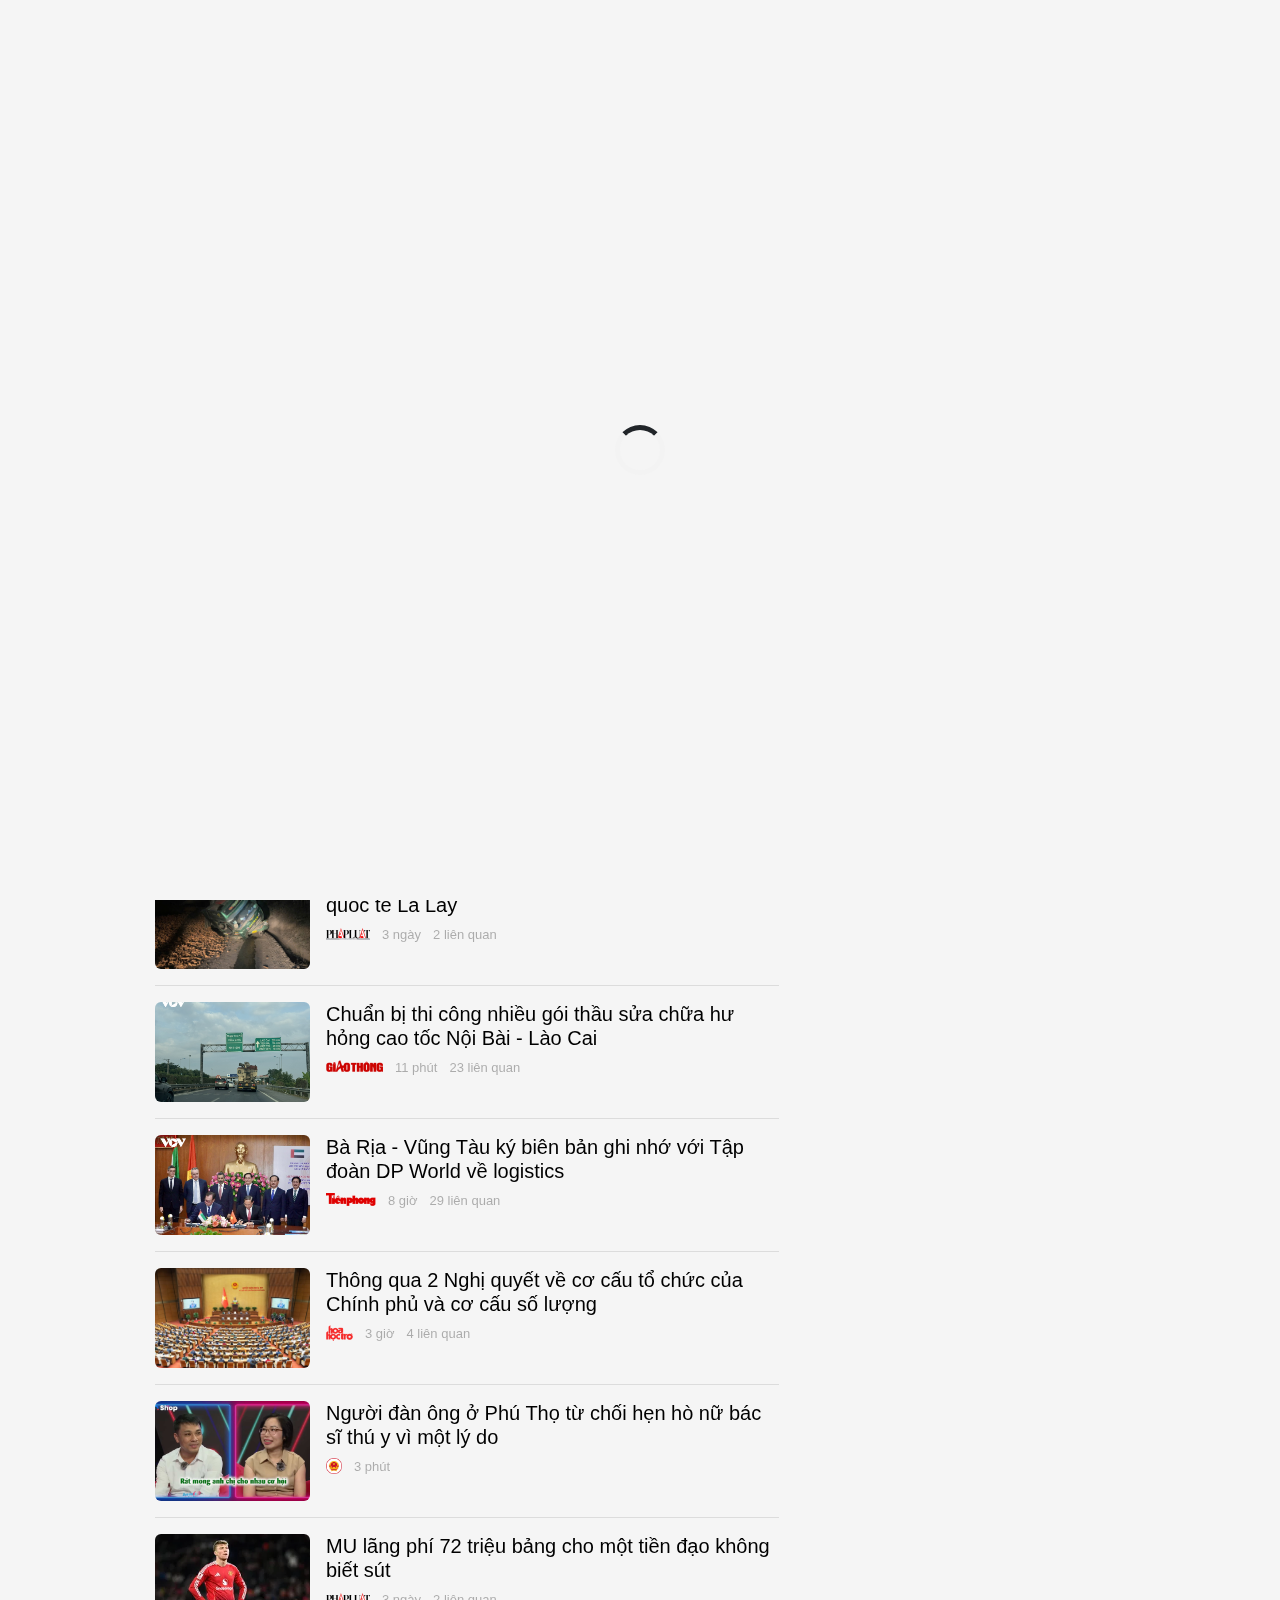
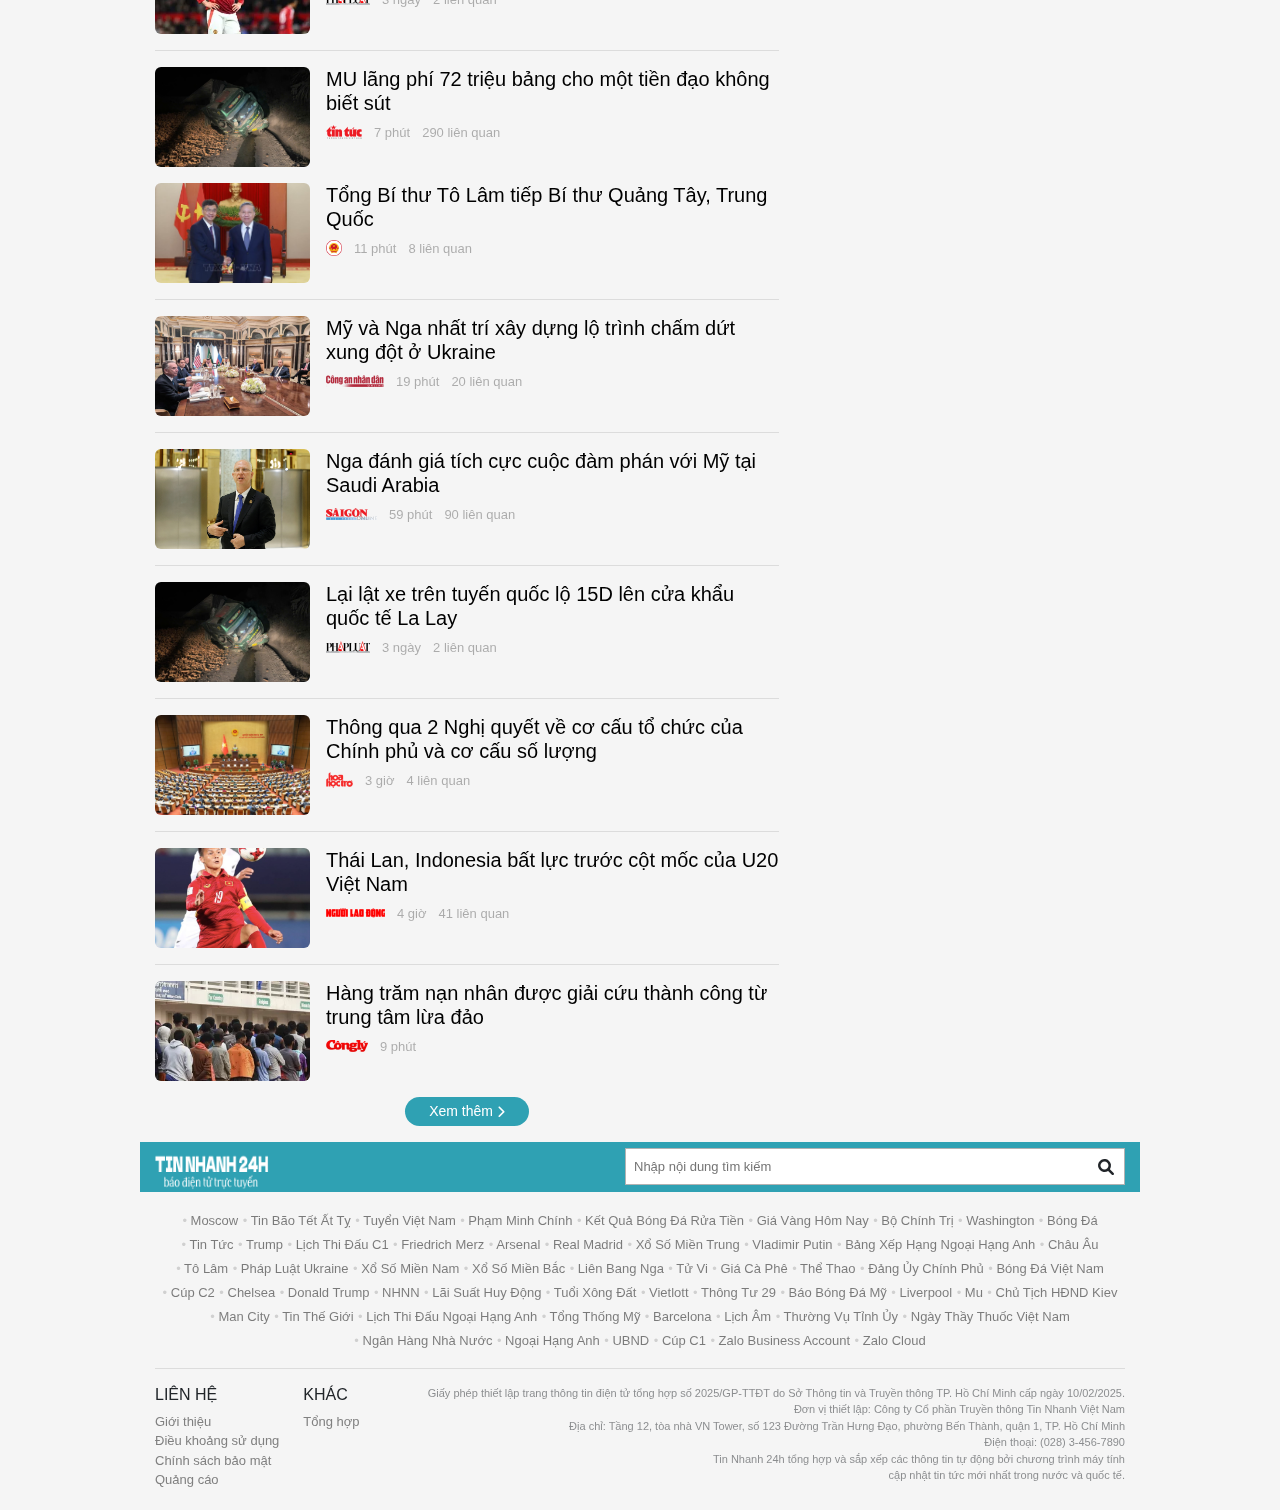
==== commit 2fa50505: "cap nhat chuc nang va trang pagetopic" ====
--- a/html/new.html
+++ b/html/new.html
@@ -150,7 +150,7 @@
                             <div class="navbar__menu-topic d-flex align-items-center gap-1 ms-1">
                                 <div class="menu__topic-item rounded-pill"># Năng lượng tích cực</div>
                                 <div class="menu__topic-item rounded-pill"># Khám phá Việt Nam</div>
-                                <div class="menu__topic-item rounded-pill"># Tin Tức Nóng</div>
+                                <div class="menu__topic-item rounded-pill"># Khám phá thế giới</div>
                             </div>
                         </div>
                         <div class="navbar__menu-icon" title="Chuyên mục" >
@@ -1466,7 +1466,7 @@
                 <div class="containers">
                     <div class="footer__header d-flex justify-content-between align-items-center">
                         <div class="footer__header-logo">
-                            <img src="../assets/img/logo.png" alt="">
+                            <img src="../assets/img/logo__footer.png" alt="">
                         </div>
                         <div class="header__left-search position-relative">
                             <div class="input__group input__group-footer d-flex align-items-center">
--- a/assets/css/style.css
+++ b/assets/css/style.css
@@ -137,6 +137,7 @@
     margin: 0;
     padding: 0;
     overflow: hidden;
+    z-index: 9999;
 }
 
 .go-up.show {
@@ -806,6 +807,46 @@
     color: rgba(0, 0, 0, 0.5);
     display: block;
 }
+/* section9 */
+.section9{
+    background: url(../img/bg3.jpg) no-repeat;
+}
+.section9 .body__main-title{
+    font-size: 30px;
+    color: white;
+    padding: 4px 16px;
+    background-color: rgba(0, 0, 0, 0.4);
+    margin: 100px 0 20px 0;
+}
+.section9 .body__main-title .body__item{
+    display: block;
+    height: 100%;
+}
+.section9__body-list{
+    display: flex;
+    gap: 20px;
+}
+.body__list-item{
+    width: calc(50% - 10px);
+}
+.section9__body-main .body__list{
+    flex-wrap: wrap;
+}
+.section9__body-main .body__list .body__item{
+    width: calc(50% - 8px) !important;
+}
+.section9 .body__item{
+    padding: 10px;
+    background-color: white;
+    box-shadow: 0 0 15px 0 rgba(0, 0, 0, 0.2);
+}
+.section9 .body__item .item__img {
+    border-radius: 0 !important;
+}
+/* section10 */
+.section10__body .body__list{
+    flex-wrap: wrap;
+}
 /* Phần footer */
 .footer__top{
     background-color: var(--menu-color);
@@ -813,8 +854,13 @@
 .footer__header{
     height: 50px;
 }
+.footer__header-logo{
+    height: 100%;
+    display: flex;
+    align-items: center;
+}
 .footer__header-logo img{
-    height: 32px;
+    height: 100%;
 }
 .footer__content{
     border-bottom: 1px solid rgba(0, 0, 0, 0.1);
--- a/assets/css/reponsive.css
+++ b/assets/css/reponsive.css
@@ -39,6 +39,13 @@
     /* Phần section6 */
     .section6__body-extra{
         width: 280px;
+    }
+    /* Phần section9 */
+    .section9__body-list{
+        flex-wrap: wrap;
+    }
+    .body__list-item{
+        width: 100%;
     }
     /* Phần footer */
     .footer__level{
@@ -82,6 +89,13 @@
     .menu__full-item ul{
         padding-left: 10px;
     }
+    .header__right i{
+        font-size: 20px;
+    }
+    .right__icon-user,
+    .right__icon-search div{
+        padding: 0 4px;
+    }
     /* Phần section2 */
     .section2__body-extra{
         display: none;
@@ -100,6 +114,28 @@
     }
     .body__list .item__footer-line{
         display: none;
+    }
+    .body__list {
+        flex-wrap: wrap;
+    }
+    .body__list .body__item{
+        width: 100%;
+        flex-direction: row;
+        border-top: 1px solid rgba(0, 0, 0, 0.1);
+        padding-top: 16px;
+    }
+    .body__list .body__item:first-child{
+        padding-top: 0;
+        border-top: none;
+    }
+    .body__list .body__item .item__img{
+        width: 128px;
+        aspect-ratio: 155/ 100;
+        flex-shrink: 0;
+    }
+    .body__list .body__item .item__img img{
+        width: 100%;
+        height: 100%;
     }
     .extra__list-slider{
         margin: 0;
@@ -118,6 +154,20 @@
     }
     .section5__content-item4{
         display: none;
+    }
+    .section5__content-item2 .body__list .body__item{
+        width: 100%;
+        flex-direction: row !important;
+        border: none;
+    }
+    .section5__content-item2 .body__list .body__item .item__img{
+        width: 60px;
+        aspect-ratio: 1/1;
+        flex-shrink: 0;
+    }
+    .section5__content-item2 .body__list .body__item .item__img img{
+        width: 100%;
+        height: 100%;
     }
     /* Phần section6 */
     .section6__body-extra{
@@ -148,4 +198,26 @@
     .section6__body-extra{
         display: none;
     }
+    /* Phần section9 */
+    .section9 .body__main-title{
+        margin-top: 30px;
+    }
+    .section9__body-main .body__list .body__item{
+        width: 100% !important;
+    }
+    .section9 .body__item{
+        padding: 0;
+        background-color: transparent;
+        box-shadow: none;
+    }
+    .section9__body-main .body__list .body__item{
+        padding-top: 16px;
+    }
+    .section9__body-main .body__list .body__item:first-child{
+        border-top: 1px solid rgba(0, 0, 0, 0.1);
+    }
+    /* Phần section10 */
+    .section10 .body__item:first-child{
+        border-top: 1px solid rgba(0, 0, 0, 0.1);
+    }
 }